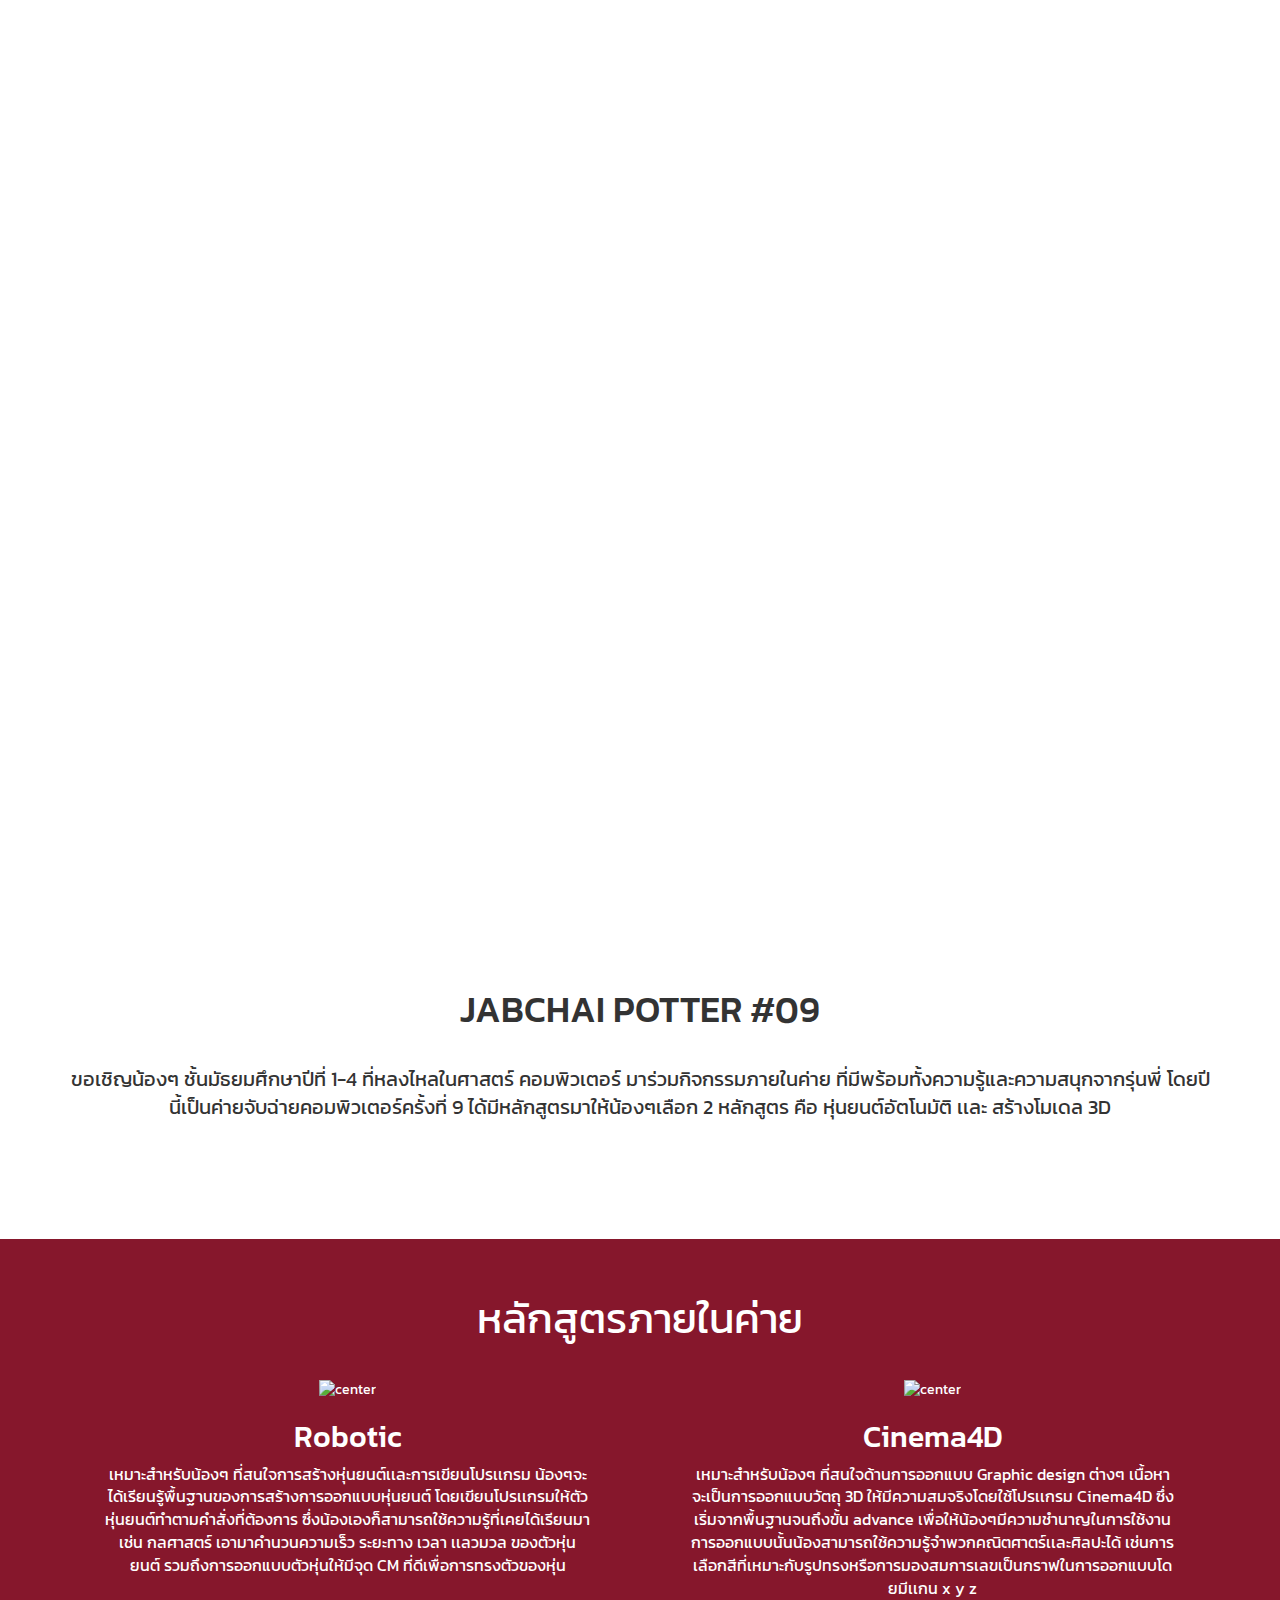
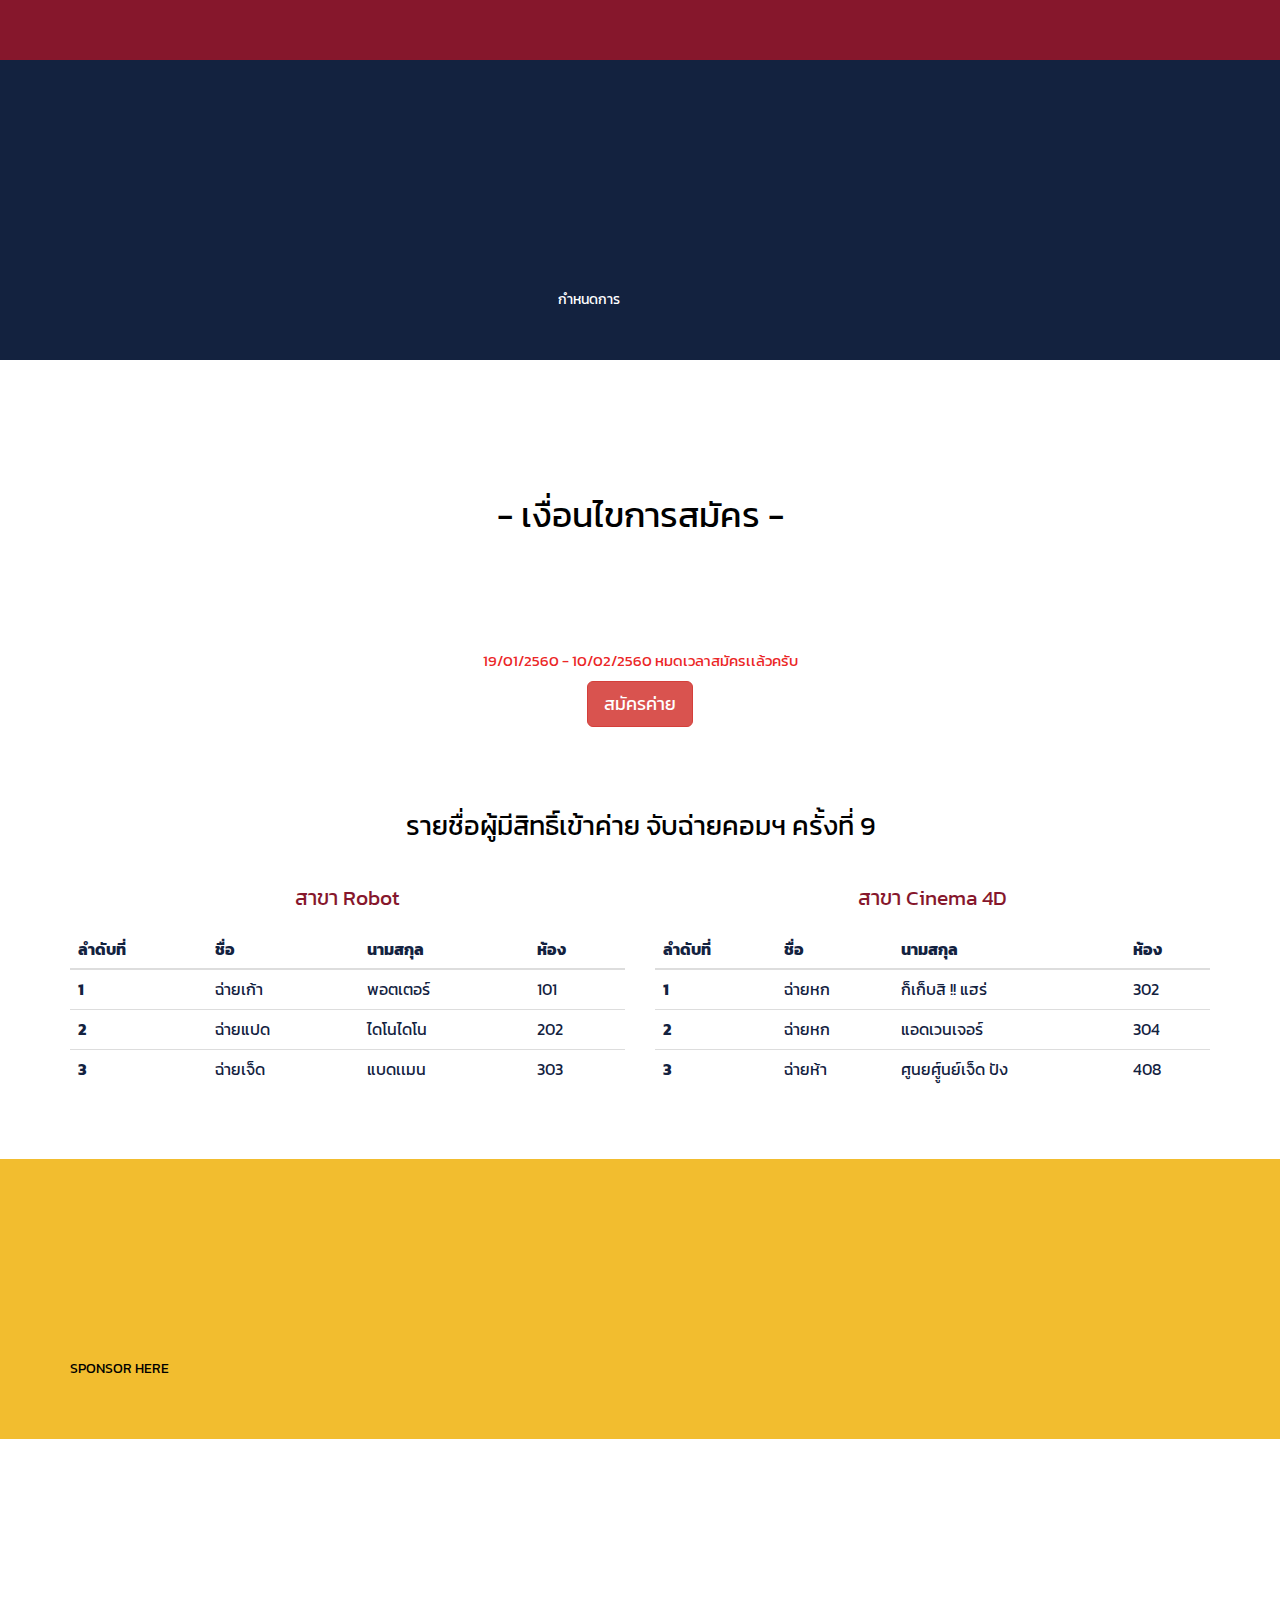
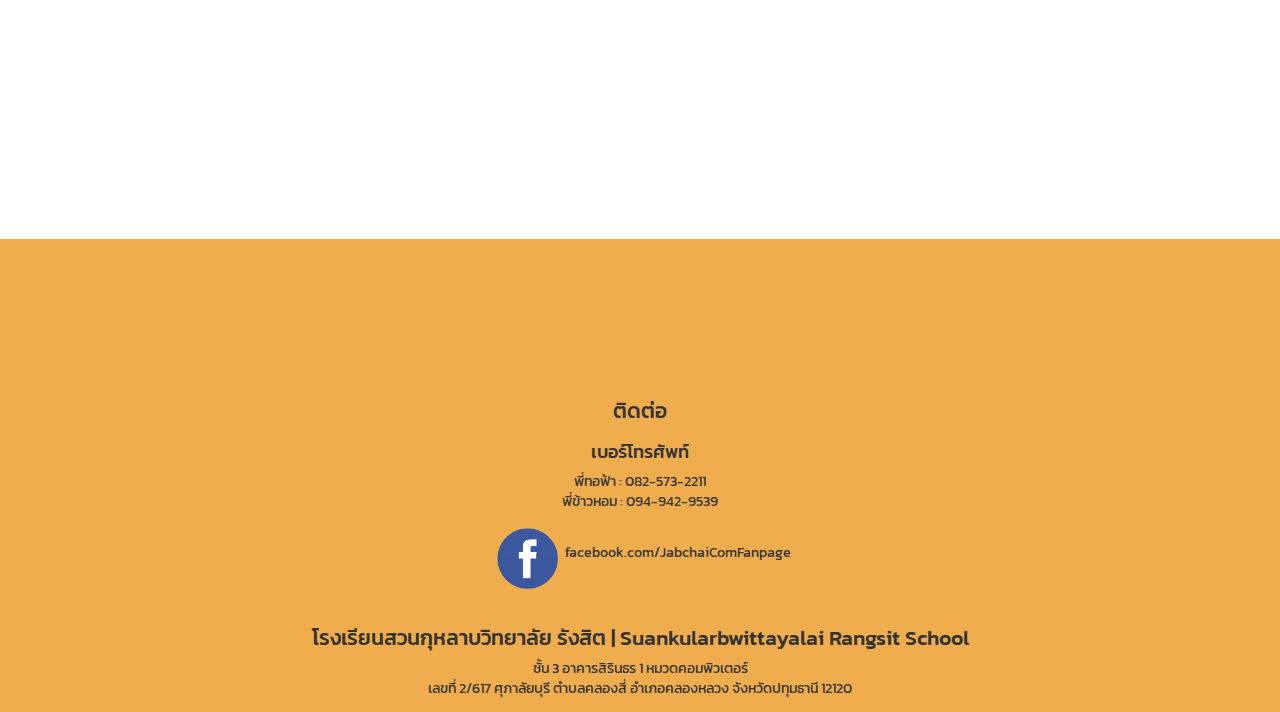
==== index.html @ 7d2e5104 "." ====
<!DOCTYPE html>
<html lang="th">

<head>
    <title>JabChai #09</title>
    <link rel="shortcut icon" href="img/favicon.ico" />

    <link href="css/bootstrap.css" rel="stylesheet">
    <link href="css/bootstrap.min.css" rel="stylesheet">
    <link href="css/jubchai-page.css" rel="stylesheet">
    <link href="css/scrolling-nav.css" rel="stylesheet">
    <link href="https://fonts.googleapis.com/css?family=Kanit" rel="stylesheet">

    <style>
        body {
            font-family: 'Kanit', sans-serif;
            font-size: 40px;
            width: 100%;
            height: 100%;
            background: url(img/bg-body.png) center;
            background-repeat: repeat;
            background-position: center;
            background-attachment: fixed;
            -webkit-background-size: cover;
            -moz-background-size: cover;
            background-size: cover;
            -o-background-size: cover;
        }
        
        li a {
            font-family: 'Kanit', sans-serif;
            font-size: 18px;
        }
    </style>
</head>

<body id="page-top">

    <!--HEADER-->

    <header id="top" class="header">
        <!-- TAR POTTER CENTER -->
        <div id="potter"></div>
    </header>



    <!-- SCROLLING NAV -->
    <nav class="navbar navbar-default navbar-fixed-top" role="navigation">
        <div class="container">
            <div class="navbar-header page-scroll">
                <button type="button" class="navbar-toggle" data-toggle="collapse" data-target=".navbar-ex1-collapse">
                    <span class="sr-only">Toggle navigation</span>
                    <span class="icon-bar"></span>
                    <span class="icon-bar"></span>
                    <span class="icon-bar"></span>
                </button>
                <a class="navbar-brand page-scroll" href="#page-top" style="font-size: 20px;color:#86172C;">ค่ายจับฉ่าย ครั้งที่ 9 </a>
                <a class="navbar-brand page-scroll" href="#potter" style="font-size: 12px;color:#13223F;">/ JABCHAI POTTER #9 </a>
            </div>

            <!-- Collect the nav links, forms, and other content for toggling -->
            <div class="collapse navbar-collapse navbar-ex1-collapse">
                <ul class="nav navbar-nav">
                    <!-- Hidden li included to remove active class from about link when scrolled up past about section -->
                    <li class="hidden">
                        <a class="page-scroll" href="#page-top"></a>
                    </li>
                    <li>
                        <a class="page-scroll" href="#content">หลักสูตร</a>
                    </li>
                    <li>
                        <a class="page-scroll" href="#plan">กำหนดการ</a>
                    </li>
                    <li>
                        <a class="page-scroll" href="#register">สมัครค่าย</a>
                    </li>
                    <li>
                        <a class="page-scroll" href="#sponsor">SPONSOR</a>
                    </li>
                    <li>
                        <a class="page-scroll" href="#map">แผนที่</a>
                    </li>
                    <li>
                        <a class="page-scroll" href="#contact">ติดต่อ</a>
                    </li>

                </ul>
            </div>
            <!-- /.navbar-collapse -->
        </div>
        <!-- /.container -->
    </nav>

    <!-- ABOUT -->

    <section id="about" class="about">
        <div class="container">
            <div class="row">

                <div class="col-lg-12 text-center">
                    <br/>

                    <h1 style="padding-bottom: 25px;">JABCHAI POTTER #09</h1>


                    <p style="font-size: 20px;">
                        ขอเชิญน้องๆ ชั้นมัธยมศึกษาปีที่ 1-4 ที่หลงไหลในศาสตร์ คอมพิวเตอร์ มาร่วมกิจกรรมภายในค่าย ที่มีพร้อมทั้งความรู้และความสนุกจากรุ่นพี่ โดยปีนี้เป็นค่ายจับฉ่ายคอมพิวเตอร์ครั้งที่ 9 ได้มีหลักสูตรมาให้น้องๆเลือก 2 หลักสูตร คือ หุ่นยนต์อัตโนมัติ เเละ สร้างโมเดล
                        3D
                        <br/><br/><br/>

                    </p>
                    <!-- TAR CONTENT CENTER -->
                    <div id="content"></div>
                </div>
            </div>

            <!-- /.row -->
        </div>
        <!-- /.container -->
    </section>





    <!-- CONTENT ROBOT AND CINEMA4D -->

    <section id="services" class="services bg-primary" style="background-color: #86172C;">


        <div class="container">
            <center>
                <p style="font-size:42px;padding-bottom: 20px;">หลักสูตรภายในค่าย</p>
            </center>

            <div class="row">

                <div class="col-xs-12 col-sm-12 col-md-6">
                    <center>
                        <img src="img/robotic-icon.png" width="65%" alt="center" />
                        <br/>
                        <h2 text-align=" center ">Robotic</h2>
                        <p style="font-size: 16px;padding-right: 35px;padding-left: 35px">
                            เหมาะสำหรับน้องๆ ที่สนใจการสร้างหุ่นยนต์เเละการเขียนโปรเเกรม น้องๆจะได้เรียนรู้พื้นฐานของการสร้างการออกแบบหุ่นยนต์ โดยเขียนโปรเเกรมให้ตัวหุ่นยนต์ทำตามคำสั่งที่ต้องการ ซึ่งน้องเองก็สามารถใช้ความรู้ที่เคยได้เรียนมา เช่น กลศาสตร์ เอามาคำนวนความเร็ว ระยะทาง
                            เวลา เเลวมวล ของตัวหุ่นยนต์ รวมถึงการออกแบบตัวหุ่นให้มีจุด CM ที่ดีเพื่อการทรงตัวของหุ่น</p>
                    </center>

                </div>

                <div class="col-xs-12 col-sm-12 col-md-6 ">
                    <center>
                        <img src="img/4D-icon.png " width="65% " alt="center" />
                        <br/>
                        <h2 text-align="center ">Cinema4D</h2>
                        <p style="font-size: 16px;padding-right:35px;padding-left: 35px;">
                            เหมาะสำหรับน้องๆ ที่สนใจด้านการออกแบบ Graphic design ต่างๆ เนื้อหาจะเป็นการออกแบบวัตถุ 3D ให้มีความสมจริงโดยใช้โปรเเกรม Cinema4D ซึ่งเริ่มจากพื้นฐานจนถึงขั้น advance เพื่อให้น้องๆมีความชำนาญในการใช้งาน การออกแบบนั้นน้องสามารถใช้ความรู้จำพวกคณิตศาตร์เเละศิลปะได้
                            เช่นการเลือกสีที่เหมาะกับรูปทรงหรือการมองสมการเลขเป็นกราฟในการออกแบบโดยมีเเกน x y z
                        </p>

                    </center>
                </div>

            </div>

        </div>
        <!-- TAR PLAN CENTER -->
        <div id="plan"></div>
    </section>



    <!-- PLAN -->

    <section id="services" class=" services bg-primary " style="background-color: #13223F; ">
        <div style="padding-bottom: 180px; "></div>
        <div class=container>
            <div class=row>
                <div class=col-md-2>
                </div>
                <div class="col-md-2 col-md-offset-3 ">
                    กำหนดการ
                </div>

            </div>
        </div>
        <!-- TAR REGISTER CENTER -->
        <div id="register"></div>
    </section>



    <!-- REGISTER  AND   -->

    <section id="services" class="services bg-primary " style="background-color: transparent; ">
        <div style="padding-bottom: 80px; "></div>
        <div class=container>
            <div class="row">
                <div class="col-xs ">
                    <!--REGISTER-->
                    <center>

                        <p style="font-size:35px;color:#000;padding-bottom:100px;">- เงื่อนไขการสมัคร -</p>
                        <p style="font-size:15px;color:#EB2626;padding-top:0px;">19/01/2560 - 10/02/2560 หมดเวลาสมัครเเล้วครับ</p>

                        <a class="btn btn-danger btn-lg ">สมัครค่าย</a>
                    </center>

                </div>
            </div>
            <div style="padding-bottom: 80px; "></div>

            <p style="color:#000;font-size:27px;padding-bottom: 27px;text-align: center;">รายชื่อผู้มีสิทธิ์เข้าค่าย จับฉ่ายคอมฯ ครั้งที่ 9</p>
            <div class="row">
                <!--ROBOTIC-->
                <div class="col-xs-12 col-sm-12 col-md-6">
                    <p style="color:#86172C;font-size:21px;text-align: center;padding-bottom: 7px; ">สาขา Robot</p>
                    <table class="table table-hover " style="color:#13223F;font-size:16px; ">
                        <thead>
                            <tr>
                                <th>ลำดับที่</th>
                                <th>ชื่อ</th>
                                <th>นามสกุล</th>
                                <th>ห้อง</th>
                            </tr>
                        </thead>

                        <tbody>
                            <tr>
                                <th scope="row ">1</th>
                                <td>ฉ่ายเก้า</td>
                                <td>พอตเตอร์</td>
                                <td>101</td>
                            </tr>

                            <tr>
                                <th scope="row ">2</th>
                                <td>ฉ่ายแปด</td>
                                <td>ไดโนไดโน</td>
                                <td>202</td>
                            </tr>

                            <tr>
                                <th scope="row ">3</th>
                                <td>ฉ่ายเจ็ด</td>
                                <td>แบดเเมน</td>
                                <td>303</td>
                            </tr>
                        </tbody>
                    </table>

                </div>
                <!-- ./col md ROBO-->

                <!--CINEMA4D-->
                <div class="col-xs-12 col-sm-12 col-md-6">
                    <p style="color:#86172C;font-size:21px;text-align: center;padding-bottom: 7px; ">สาขา Cinema 4D</p>
                    <table class="table table-hover " style="color:#13223F;font-size:16px; ">
                        <thead>
                            <tr>
                                <th>ลำดับที่</th>
                                <th>ชื่อ</th>
                                <th>นามสกุล</th>
                                <th>ห้อง</th>
                            </tr>
                        </thead>

                        <tbody>
                            <tr>
                                <th scope="row ">1</th>
                                <td>ฉ่ายหก</td>
                                <td>ก็เก็บสิ !! แฮร่</td>
                                <td>302</td>
                            </tr>

                            <tr>
                                <th scope="row ">2</th>
                                <td>ฉ่ายหก</td>
                                <td>แอดเวนเจอร์</td>
                                <td>304</td>
                            </tr>

                            <tr>
                                <th scope="row ">3</th>
                                <td>ฉ่ายห้า</td>
                                <td>ศูนยศู์ูนย์เจ็ด ปัง</td>
                                <td>408</td>
                            </tr>
                        </tbody>
                    </table>

                </div>
                <!-- ./col md CINEMA4D -->


            </div>
            <!-- ./row -->



        </div>
        <!-- ./container -->

        <!-- TAR SPONSOR CENTER -->
        <div id="sponsor"></div>
    </section>




    <!-- PIC -->
    <!-- SPONSOR -->

    <section id="services " class="services bg-primary " style="background-color: #F2BD2F; ">
        <div style="padding-bottom: 150px; "></div>
        <div class="container">

            <div class="col-xs">

                <p style="color:#000;">SPONSOR HERE</p>
            </div>
        </div>









        <!-- TAR MAP CENTER -->
        <div id="map"></div>
    </section>

    <!-- MAP -->

    <section class="map ">
        <iframe width="100% " height="100% " frameborder="0 " scrolling="no " marginheight="0 " marginwidth="0 " src="https://www.google.com/maps/embed?pb=!1m18!1m12!1m3!1d3870.9147718563177!2d100.6741161144371!3d14.023066090172314!2m3!1f0!2f0!3f0!3m2!1i1024!2i768!4f13.1!3m3!1m2!1s0x311d7f128751444d%3A0x4251623c40319b3e!2z4LmC4Lij4LiH4LmA4Lij4Li14Lii4LiZ4Liq4Lin4LiZ4LiB4Li44Lir4Lil4Liy4Lia4Lin4Li04LiX4Lii4Liy4Lil4Lix4LiiICjguKPguLHguIfguKrguLTguJUp!5e0!3m2!1sth!2sus!4v1487138976315 "></iframe>

        <br />
        <small>
            <a href="https://maps.google.com/maps?f=q&amp;source=embed&amp;hl=en&amp;geocode=&amp;q=Twitter,+Inc.,+Market+Street,+San+Francisco,+CA&amp;aq=0&amp;oq=twitter&amp;sll=28.659344,-81.187888&amp;sspn=0.128789,0.264187&amp;ie=UTF8&amp;hq=Twitter,+Inc.,+Market+Street,+San+Francisco,+CA&amp;t=m&amp;z=15&amp;iwloc=A "></a>
        </small>
    </section>

    <!-- contact -->
    <div id="contact"></div>
    <section id="services " style="background-color: #f0ad4e; ">
        <div class="container">
            <div class="row">
                <div class="col-xs">
                    <div style="padding-bottom:140px; "></div>
                    <style>
                        div,
                        p {
                            font-size: 14px;
                        }
                    </style>
                    <center>
                        <h3 style="font-size:21px;">ติดต่อ </h3>
                        <h1 style="font-size:18px;">เบอร์โทรศัพท์</h1>
                        พี่ทอฟ้า : 082-573-2211 <br/>พี่ข้าวหอม : 094-942-9539
                        <br/>

                        <div style="padding-top: 9px; "></div>
                        <table border="0">
                            <tr>
                                <td>
                                    <a href="https://www.facebook.com/JabchaiComFanpage">
                                        <img border=" 0 " src="img/ico-facebook.png " width="75" height="75 ">
                                    </a>
                                </td>
                                <td>
                                    <p style="font-size:14px;">facebook.com/JabchaiComFanpage</p>
                                </td>
                            </tr>
                        </table>


                        <div style="padding-bottom:10px; "></div>
                        <h1 style="font-size:21px; "> โรงเรียนสวนกุหลาบวิทยาลัย รังสิต | Suankularbwittayalai Rangsit School
                        </h1>
                        ชั้น 3 อาคารสิรินธร 1 หมวดคอมพิวเตอร์<br/> เลขที่ 2/617 ศุภาลัยบุรี ตำบลคลองสี่ อำเภอคลองหลวง จังหวัดปทุมธานี 12120


                    </center>
                    <div style="padding-bottom:13px; "></div>
                </div>
            </div>
        </div>
    </section>





    <!-- jQuery -->
    <script src="js/jquery.js "></script>

    <!-- Bootstrap Core JavaScript -->
    <script src="js/bootstrap.min.js "></script>

    <!-- Scrolling Nav JavaScript -->
    <script src="js/jquery.easing.min.js "></script>
    <script src="js/scrolling-nav.js "></script>
</body>

</html>
---- css/jubchai-page.css ----
/*!
 * Start Bootstrap - Stylish Portfolio (http://startbootstrap.com/)
 * Copyright 2013-2016 Start Bootstrap
 * Licensed under MIT (https://github.com/BlackrockDigital/startbootstrap/blob/gh-pages/LICENSE)
 */


/* Global Styles */

html,
body {
    width: 100%;
    height: 100%;
}

body {
    font-family: 'Kanit', "Source Sans Pro", "Helvetica Neue", sans-serif, Helvetica, Arial, sans-serif;
    font-size: 40px;
    width: 100%;
    height: 100%;
    background: url(img/bg-body.png) center;
    background-repeat: repeat;
    background-position: center;
    background-attachment: fixed;
    -webkit-background-size: cover;
    -moz-background-size: cover;
    background-size: cover;
    -o-background-size: cover;
}

.text-vertical-center {
    display: table-cell;
    text-align: center;
    vertical-align: middle;
}

.text-vertical-center h1 {
    margin: 0;
    padding: 0;
    font-size: 4.5em;
    font-weight: 700;
}


/* Custom Button Styles */

.btn-dark {
    border-radius: 0;
    color: #fff;
    background-color: rgba(0, 0, 0, 0.4);
}

.btn-dark:hover,
.btn-dark:focus,
.btn-dark:active {
    color: #fff;
    background-color: rgba(0, 0, 0, 0.7);
}

.btn-light {
    border-radius: 0;
    color: #333;
    background-color: rgb(255, 255, 255);
}

.btn-light:hover,
.btn-light:focus,
.btn-light:active {
    color: #333;
    background-color: rgba(255, 255, 255, 0.8);
}


/* Custom Horizontal Rule */

hr.small {
    max-width: 100px;
}


/* Side Menu */

#sidebar-wrapper {
    z-index: 1000;
    position: fixed;
    right: 0;
    width: 250px;
    height: 100%;
    transform: translateX(250px);
    overflow-y: auto;
    background: #222;
    -webkit-transition: all 0.4s ease 0s;
    -moz-transition: all 0.4s ease 0s;
    -ms-transition: all 0.4s ease 0s;
    -o-transition: all 0.4s ease 0s;
    transition: all 0.4s ease 0s;
}

.sidebar-nav {
    position: absolute;
    top: 0;
    width: 250px;
    margin: 0;
    padding: 0;
    list-style: none;
}

.sidebar-nav li {
    text-indent: 20px;
    line-height: 40px;
}

.sidebar-nav li a {
    display: block;
    text-decoration: none;
    color: #999;
}

.sidebar-nav li a:hover {
    text-decoration: none;
    color: #fff;
    background: rgba(255, 255, 255, 0.2);
}

.sidebar-nav li a:active,
.sidebar-nav li a:focus {
    text-decoration: none;
}

.sidebar-nav>.sidebar-brand {
    height: 55px;
    font-size: 18px;
    line-height: 55px;
}

.sidebar-nav>.sidebar-brand a {
    color: #999;
}

.sidebar-nav>.sidebar-brand a:hover {
    color: #fff;
    background: none;
}

#menu-toggle {
    z-index: 1;
    position: fixed;
    top: 0;
    right: 0;
}

#sidebar-wrapper.active {
    right: 250px;
    width: 250px;
    -webkit-transition: all 0.4s ease 0s;
    -moz-transition: all 0.4s ease 0s;
    -ms-transition: all 0.4s ease 0s;
    -o-transition: all 0.4s ease 0s;
    transition: all 0.4s ease 0s;
}

.toggle {
    margin: 5px 5px 0 0;
}


/* Header */

.header {
    display: table;
    position: relative;
    width: 100%;
    height: 100%;
    background: url(../img/bg.jpg) no-repeat center center scroll;
    -webkit-background-size: cover;
    -moz-background-size: cover;
    background-size: cover;
    -o-background-size: cover;
}


/* About */

.about {
    padding: 50px 0;
}


/* Services */

.services {
    padding: 50px 0;
}

.service-item {
    margin-bottom: 30px;
}


/* Callout */

.callout {
    display: table;
    width: 100%;
    height: 400px;
    color: #fff;
    background: url(../img/callout.jpg) no-repeat center center scroll;
    -webkit-background-size: cover;
    -moz-background-size: cover;
    background-size: cover;
    -o-background-size: cover;
}


/* Portfolio */

.portfolio {
    padding: 50px 0;
}

.portfolio-item {
    margin-bottom: 30px;
}

.img-portfolio {
    margin: 0 auto;
}

.img-portfolio:hover {
    opacity: 0.8;
}


/* Call to Action */

.call-to-action {
    padding: 50px 0;
}

.call-to-action .btn {
    margin: 10px;
}


/* Map */

.map {
    height: 400px;
}

@media(max-width:768px) {
    .map {
        height: 75%;
    }
}

.map iframe {
    pointer-events: none;
}


/* Footer */

footer {
    padding: 100px 0;
}

#to-top {
    display: none;
    position: fixed;
    bottom: 5px;
    right: 5px;
}


/*  lineColor  */

.lineColorBlue {
    padding: 5px 0;
    background: #000;
}
---- css/scrolling-nav.css ----
/*!
 * Start Bootstrap - Scrolling Nav (http://startbootstrap.com/)
 * Copyright 2013-2016 Start Bootstrap
 * Licensed under MIT (https://github.com/BlackrockDigital/startbootstrap/blob/gh-pages/LICENSE)
 */

@media(min-width:767px) {
    .navbar {
        padding: 10px 0;
        -webkit-transition: background .6s ease-in-out, padding .6s ease-in-out;
        -moz-transition: background .6s ease-in-out, padding .6s ease-in-out;
        transition: background .6s ease-in-out, padding .6s ease-in-out;
    }
    .top-nav-collapse {
        padding: 0;
    }
}


/* Demo Sections - You can use these as guides or delete them - the scroller will work with any sort of height, fixed, undefined, or percentage based.
The padding is very important to make sure the scrollspy picks up the right area when scrolled to. Adjust the margin and padding of sections and children 
of those sections to manage the look and feel of the site. */

.intro-section {
    height: 100%;
    padding-top: 150px;
    text-align: center;
    background: #fff;
}

.about-section {
    height: 100%;
    padding-top: 150px;
    text-align: center;
    background: #eee;
}

.services-section {
    height: 100%;
    padding-top: 150px;
    text-align: center;
    background: #fff;
}

.contact-section {
    height: 100%;
    padding-top: 150px;
    text-align: center;
    background: #eee;
}
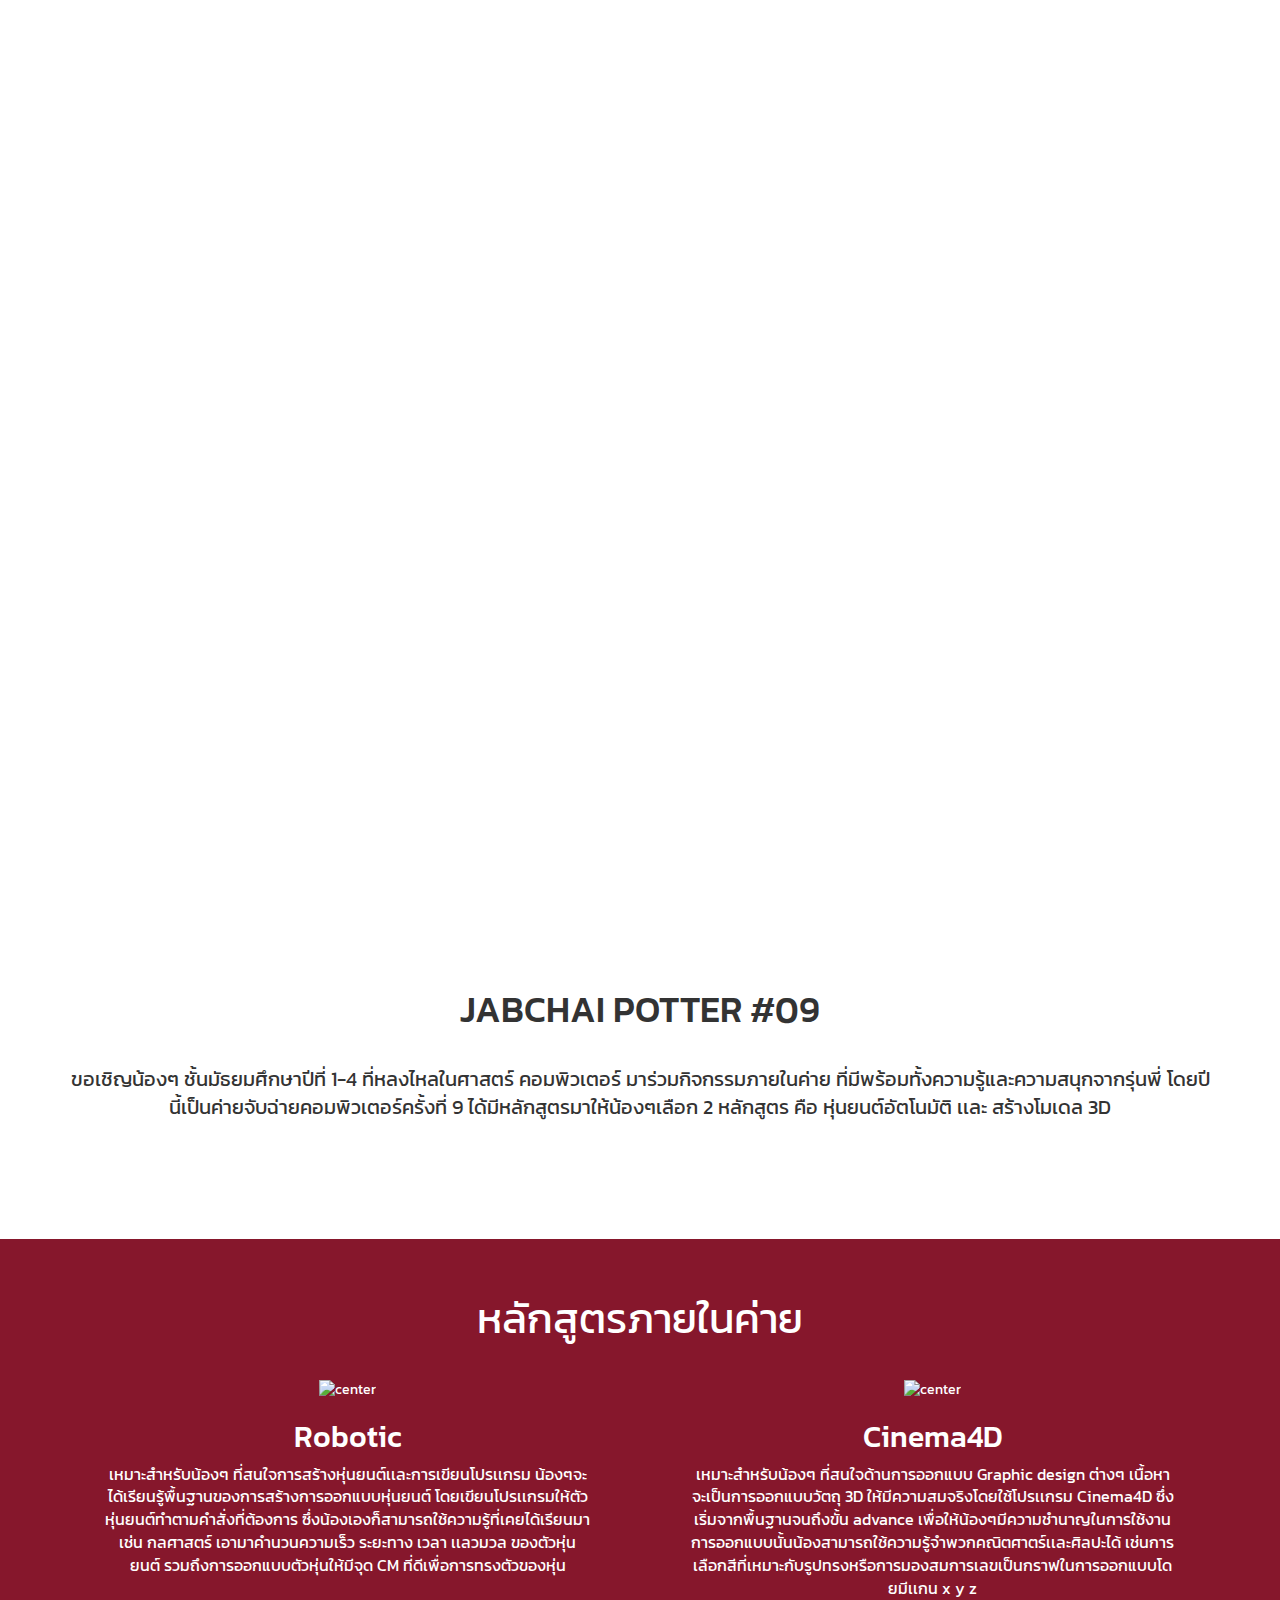
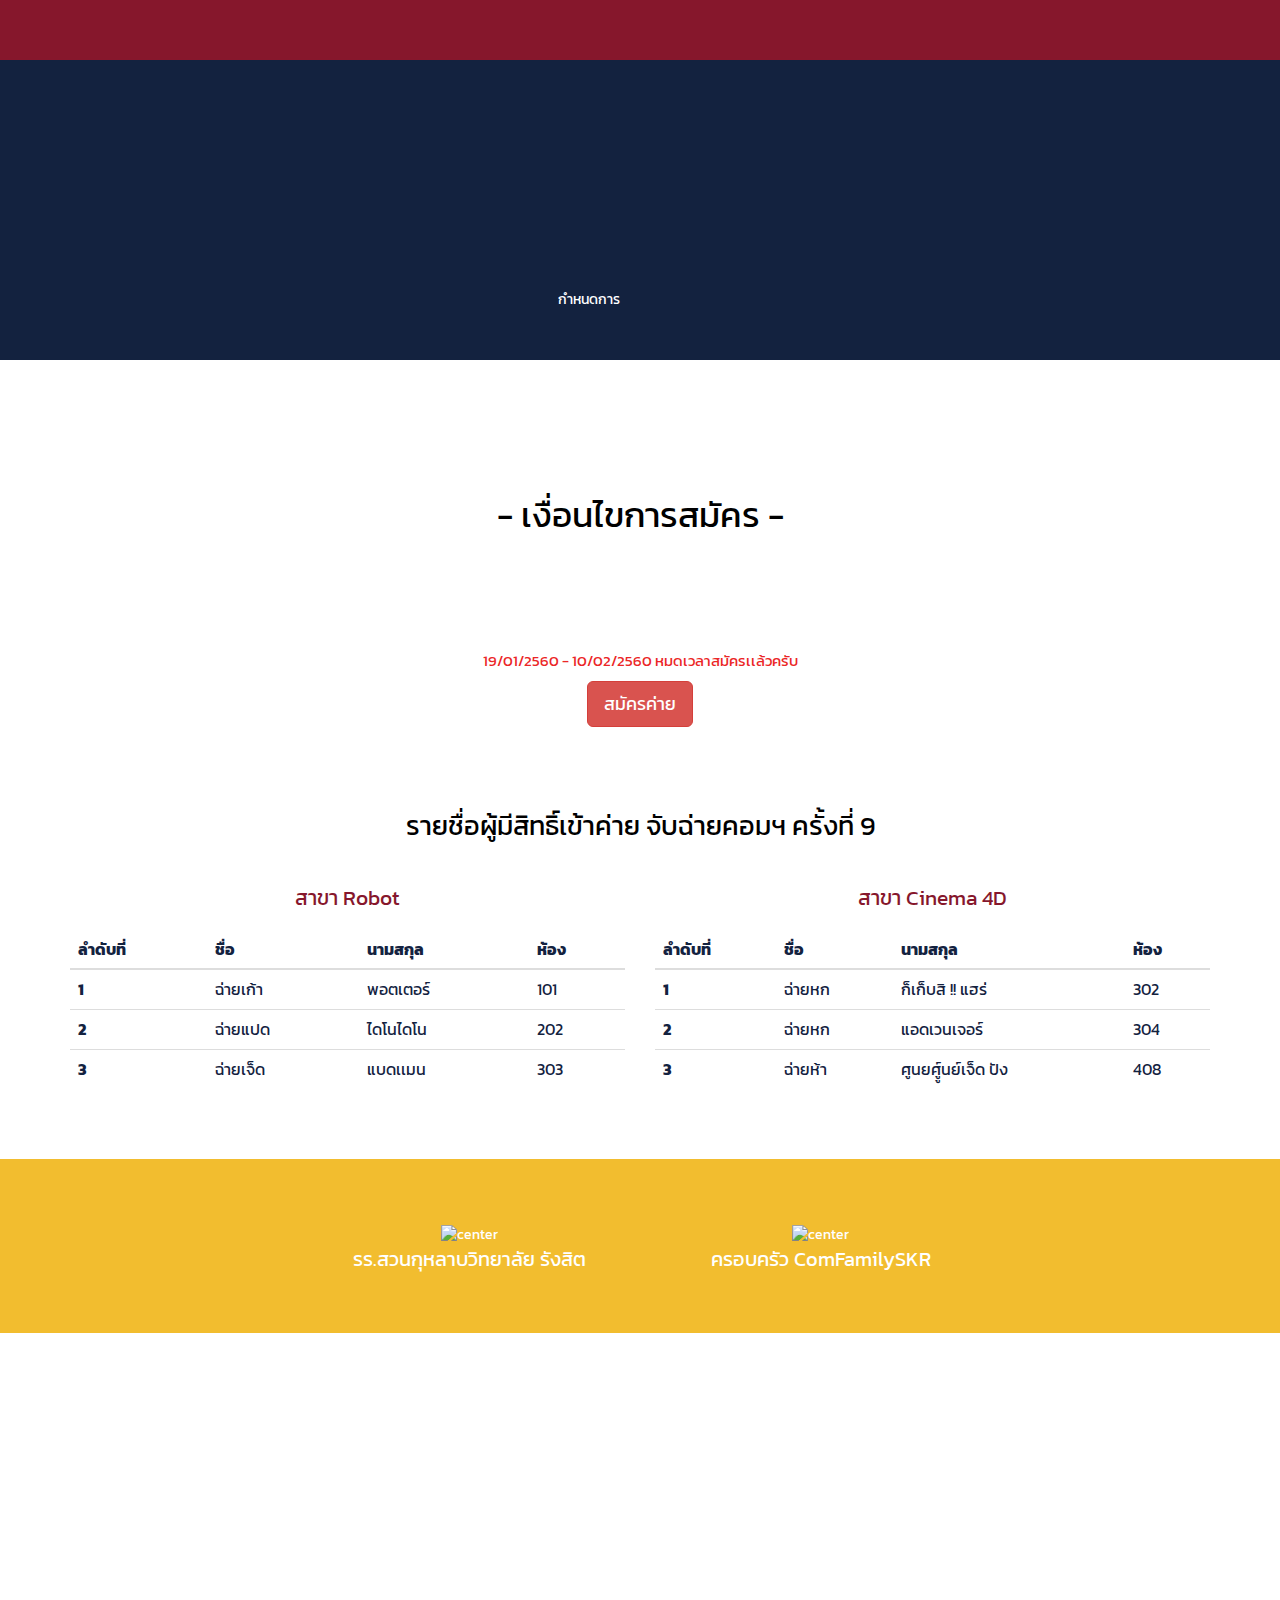
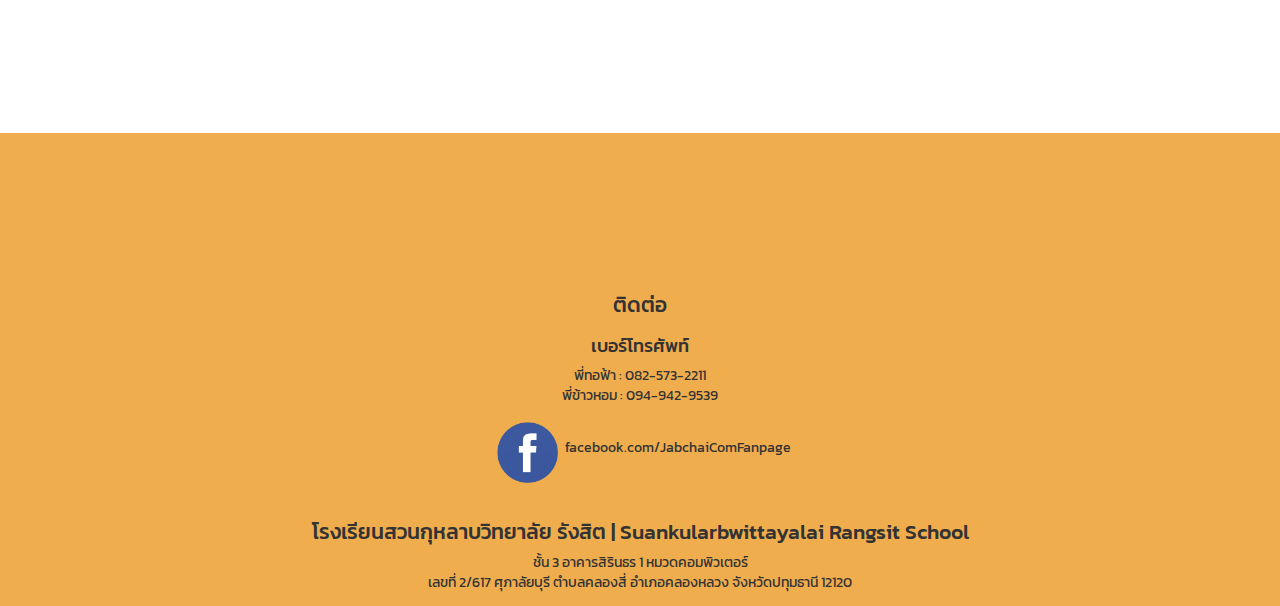
==== commit bf02a5b1: "meta123" ====
--- a/index.html
+++ b/index.html
@@ -3,8 +3,10 @@
 
 <head>
     <title>JabChai #09</title>
+    <meta property="og:image" content="img/meta1.jpg" />
+    <meta property="og:image" content="img/meta2.jpg" />
+    <meta property="og:image" content="img/meta3.jpg" />
     <link rel="shortcut icon" href="img/favicon.ico" />
-
     <link href="css/bootstrap.css" rel="stylesheet">
     <link href="css/bootstrap.min.css" rel="stylesheet">
     <link href="css/jubchai-page.css" rel="stylesheet">
@@ -76,7 +78,7 @@
                         <a class="page-scroll" href="#register">สมัครค่าย</a>
                     </li>
                     <li>
-                        <a class="page-scroll" href="#sponsor">SPONSOR</a>
+                        <a class="page-scroll" href="#sponsor">ผู้สนับสนุน</a>
                     </li>
                     <li>
                         <a class="page-scroll" href="#map">แผนที่</a>
@@ -312,13 +314,54 @@
     <!-- SPONSOR -->
 
     <section id="services " class="services bg-primary " style="background-color: #F2BD2F; ">
-        <div style="padding-bottom: 150px; "></div>
+
+
+        <div style="padding-bottom: 15px; "></div>
         <div class="container">
 
-            <div class="col-xs">
-
-                <p style="color:#000;">SPONSOR HERE</p>
-            </div>
+            <div class="row">
+
+                <table width="100%" border="0">
+                    <tr>
+                        <td width="20%"></td>
+                        <td>
+                            <center>
+                                <img src="img/skr.png" width="155" alt="center" />
+                                <p style="font-size: 20px;">รร.สวนกุหลาบวิทยาลัย รังสิต</p>
+                            </center>
+
+                        </td>
+                        <td>
+                            <center>
+                                <img src="img/comfam.png" width="155" alt="center" />
+                                <p style="font-size: 20px;">ครอบครัว ComFamilySKR</p>
+                            </center>
+
+                        </td>
+                        <td width="20%"></td>
+                    </tr>
+                </table>
+
+
+                <!-----------
+
+                <div class="col-xs-6 col-md-3">       
+                </div>
+                <div class="col-xs-6 col-md-3">
+                    <img src="img/comfam.png" width="155" />
+                    <p>ครอบครัว ComFamilySKR</p>
+                </div>
+                <div class="col-xs-6 col-md-3">
+                    <img src="img/skr.png" width="155" />
+                    <p>รร.สวนกุหลาบวิทยาลัย รังสิต</p>
+                </div>
+                <div class="col-xs-6 col-md-3">
+                </div>
+              ---------------->
+            </div>
+
+
+
         </div>
 
 
@@ -339,9 +382,7 @@
         <iframe width="100% " height="100% " frameborder="0 " scrolling="no " marginheight="0 " marginwidth="0 " src="https://www.google.com/maps/embed?pb=!1m18!1m12!1m3!1d3870.9147718563177!2d100.6741161144371!3d14.023066090172314!2m3!1f0!2f0!3f0!3m2!1i1024!2i768!4f13.1!3m3!1m2!1s0x311d7f128751444d%3A0x4251623c40319b3e!2z4LmC4Lij4LiH4LmA4Lij4Li14Lii4LiZ4Liq4Lin4LiZ4LiB4Li44Lir4Lil4Liy4Lia4Lin4Li04LiX4Lii4Liy4Lil4Lix4LiiICjguKPguLHguIfguKrguLTguJUp!5e0!3m2!1sth!2sus!4v1487138976315 "></iframe>
 
         <br />
-        <small>
-            <a href="https://maps.google.com/maps?f=q&amp;source=embed&amp;hl=en&amp;geocode=&amp;q=Twitter,+Inc.,+Market+Street,+San+Francisco,+CA&amp;aq=0&amp;oq=twitter&amp;sll=28.659344,-81.187888&amp;sspn=0.128789,0.264187&amp;ie=UTF8&amp;hq=Twitter,+Inc.,+Market+Street,+San+Francisco,+CA&amp;t=m&amp;z=15&amp;iwloc=A "></a>
-        </small>
+
     </section>
 
     <!-- contact -->
@@ -404,6 +445,29 @@
     <!-- Scrolling Nav JavaScript -->
     <script src="js/jquery.easing.min.js "></script>
     <script src="js/scrolling-nav.js "></script>
+
+    <script>
+        // Disable Google Maps scrolling
+        // See http://stackoverflow.com/a/25904582/1607849
+        // Disable scroll zooming and bind back the click event
+        var onMapMouseleaveHandler = function(event) {
+            var that = $(this);
+            that.on('click', onMapClickHandler);
+            that.off('mouseleave', onMapMouseleaveHandler);
+            that.find('iframe').css("pointer-events", "none");
+        }
+        var onMapClickHandler = function(event) {
+                var that = $(this);
+                // Disable the click handler until the user leaves the map area
+                that.off('click', onMapClickHandler);
+                // Enable scrolling zoom
+                that.find('iframe').css("pointer-events", "auto");
+                // Handle the mouse leave event
+                that.on('mouseleave', onMapMouseleaveHandler);
+            }
+            // Enable map zooming with mouse scroll when the user clicks the map
+        $('.map').on('click', onMapClickHandler);
+    </script>
 </body>
 
 </html>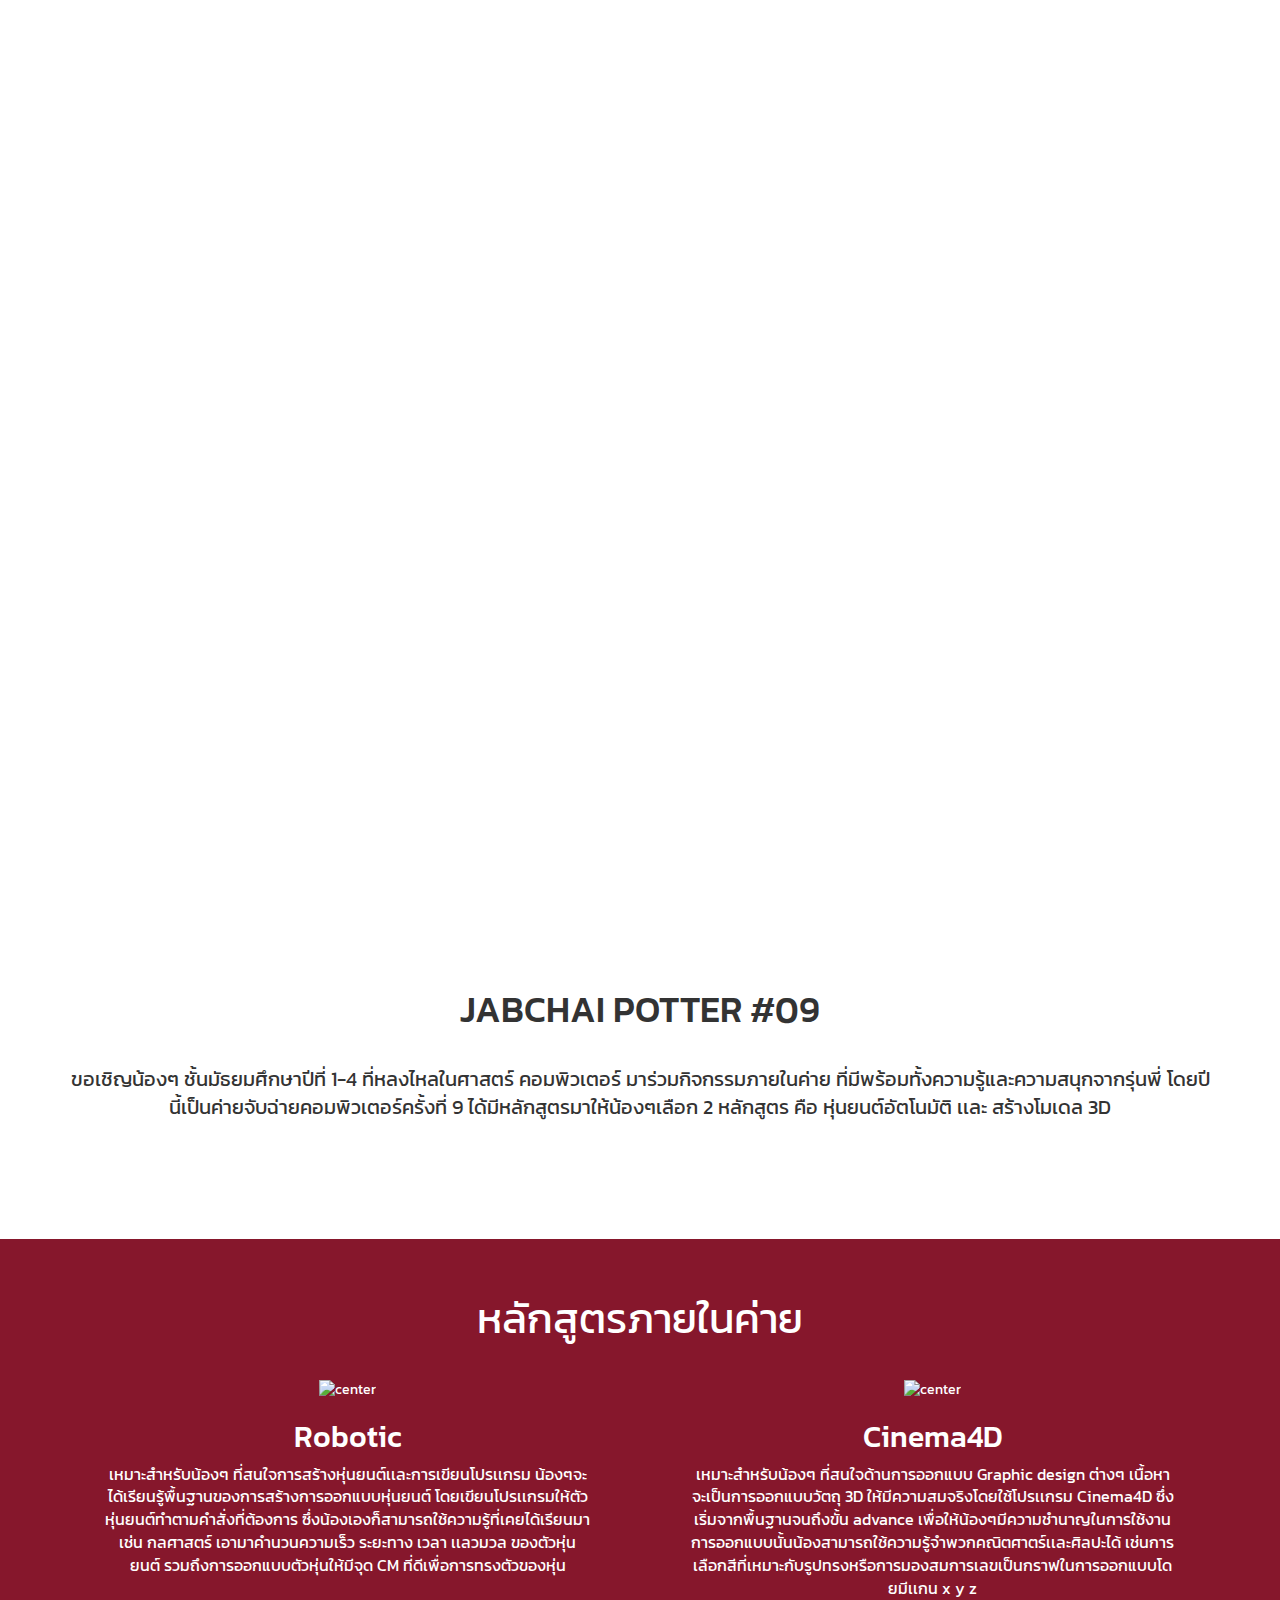
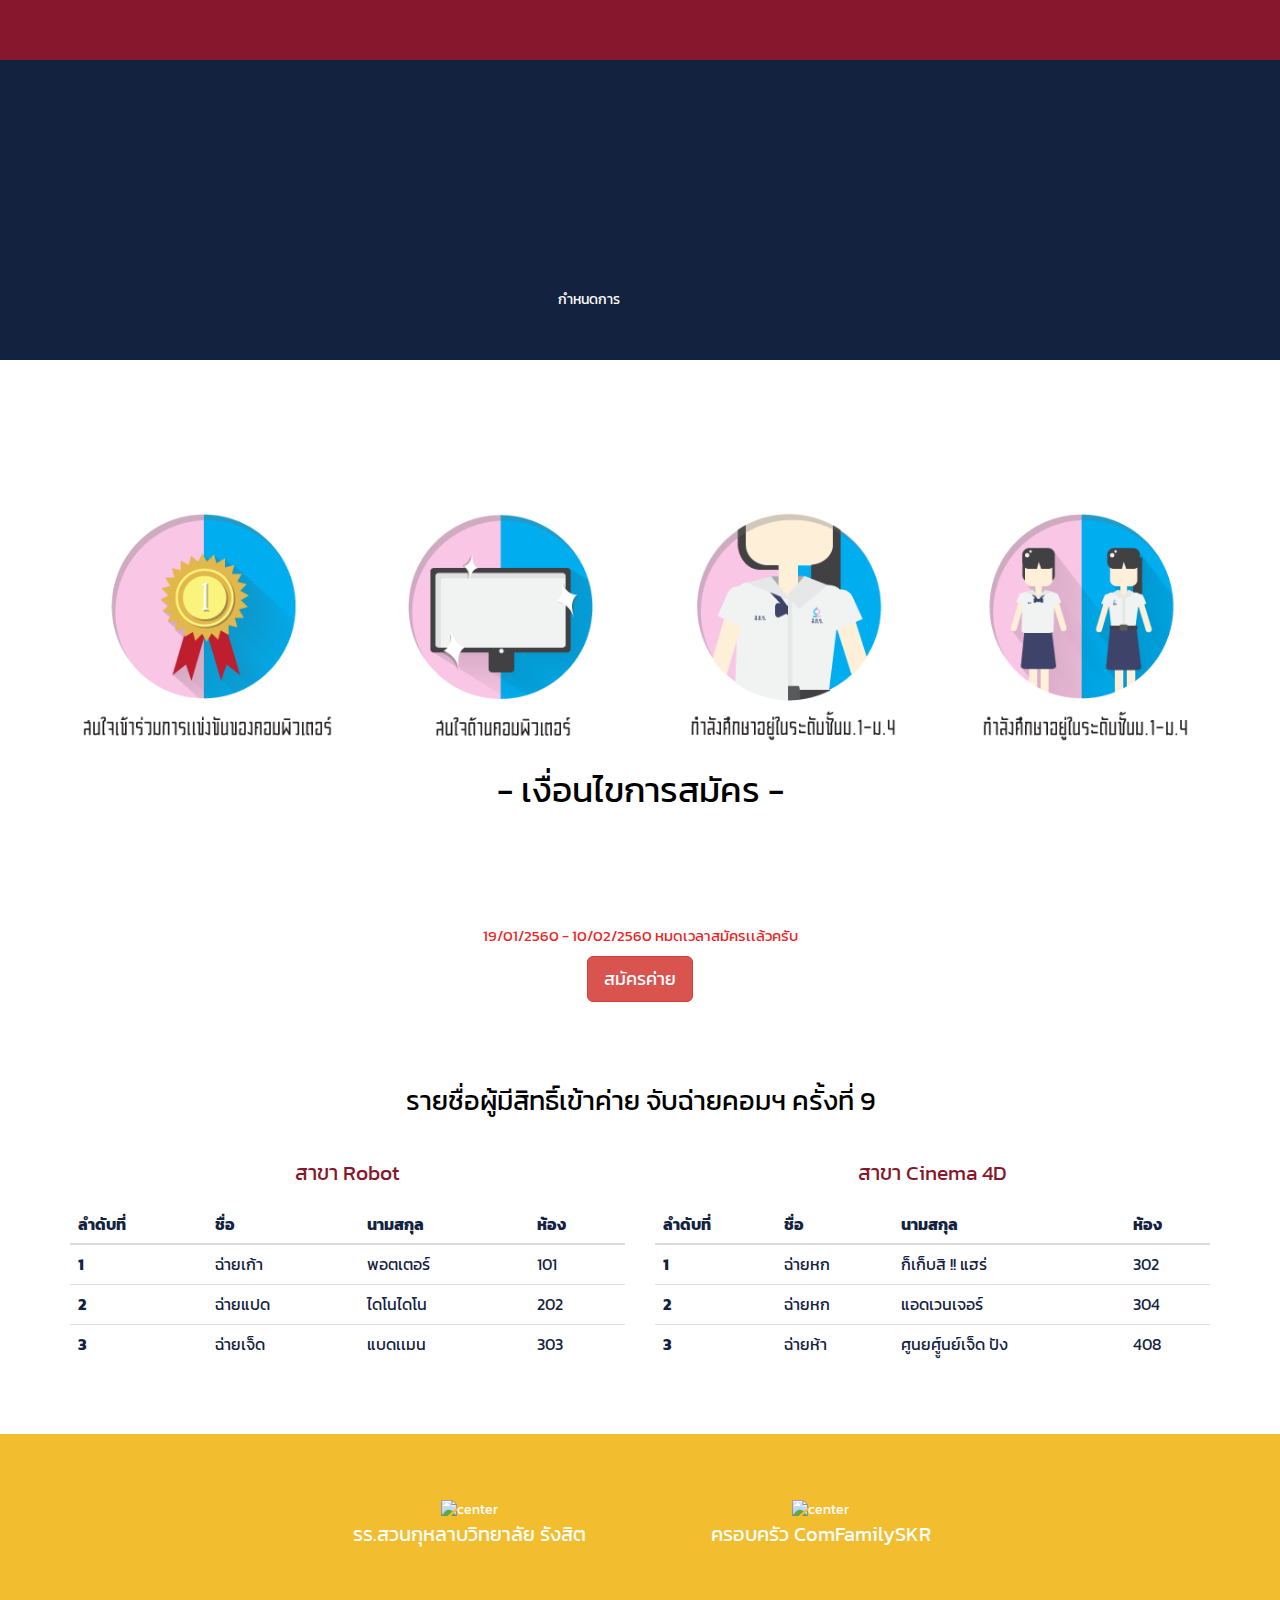
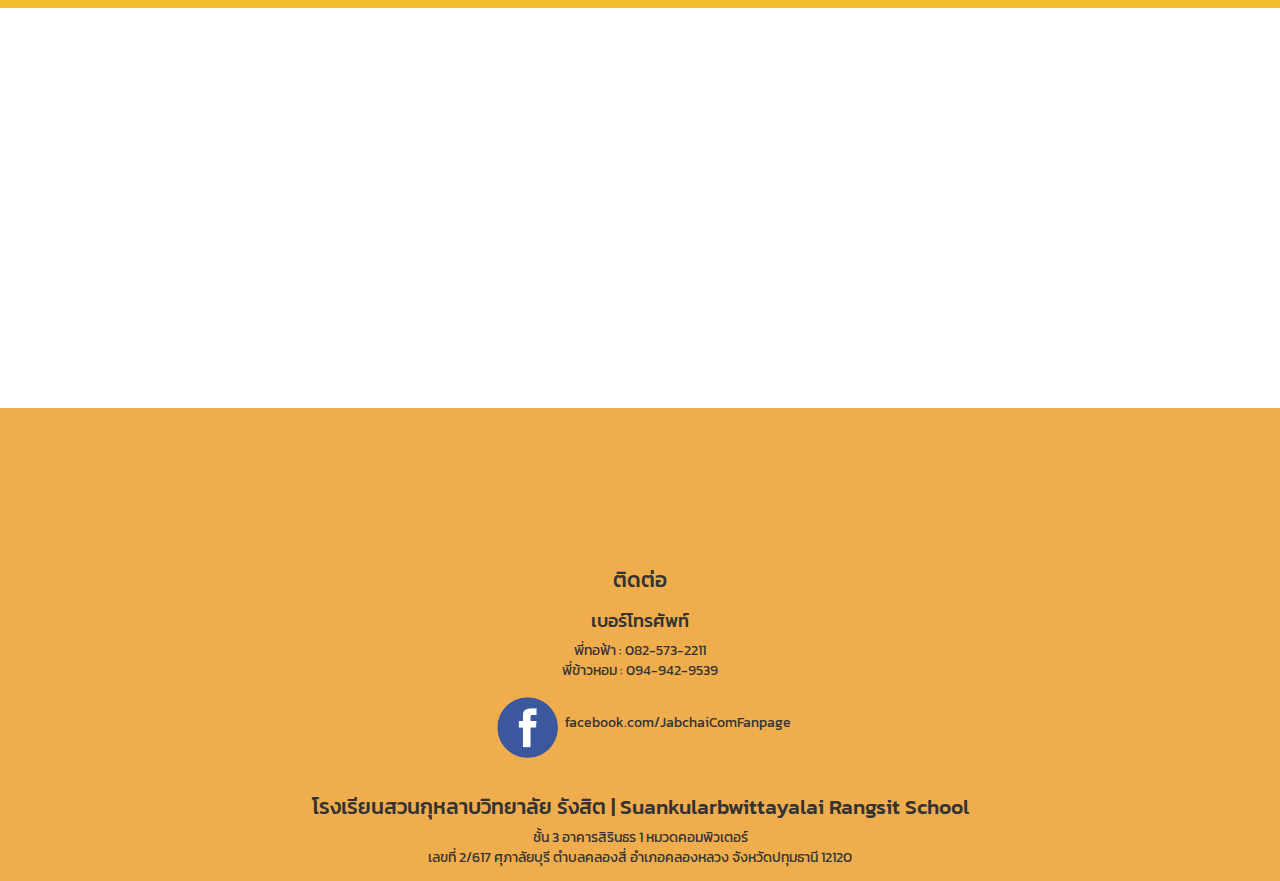
==== commit 7c9b1afe: "add condition1-4" ====
--- a/index.html
+++ b/index.html
@@ -2,10 +2,13 @@
 <html lang="th">
 
 <head>
+    <meta property="og:image" content="img/meta0.png" />
+    <meta property="og:image" content="https://aslupin.github.io/jabchai09/img/meta0.png" />
+    <meta property="og:image" content="https://aslupin.github.io/jabchai09/img/meta1.jpg" />
+    <meta property="og:image" content="https://aslupin.github.io/jabchai09/img/meta2.jpg" />
     <title>JabChai #09</title>
-    <meta property="og:image" content="img/meta1.jpg" />
-    <meta property="og:image" content="img/meta2.jpg" />
-    <meta property="og:image" content="img/meta3.jpg" />
+
+
     <link rel="shortcut icon" href="img/favicon.ico" />
     <link href="css/bootstrap.css" rel="stylesheet">
     <link href="css/bootstrap.min.css" rel="stylesheet">
@@ -197,6 +200,22 @@
     <section id="services" class="services bg-primary " style="background-color: transparent; ">
         <div style="padding-bottom: 80px; "></div>
         <div class=container>
+            <!-- Condition -->
+            <div class="row">
+                <div class="col-xs-6 col-md-3">
+                    <img src="img/condition1.png" width="275" />
+                </div>
+                <div class="col-xs-6 col-md-3">
+                    <img src="img/condition2.png" width="275" />
+                </div>
+                <div class="col-xs-6 col-md-3">
+                    <img src="img/condition3.png" width="275" />
+                </div>
+                <div class="col-xs-6 col-md-3">
+                    <img src="img/condition4.png" width="275" />
+                </div>
+            </div>
+            <!-- Button register -->
             <div class="row">
                 <div class="col-xs ">
                     <!--REGISTER-->
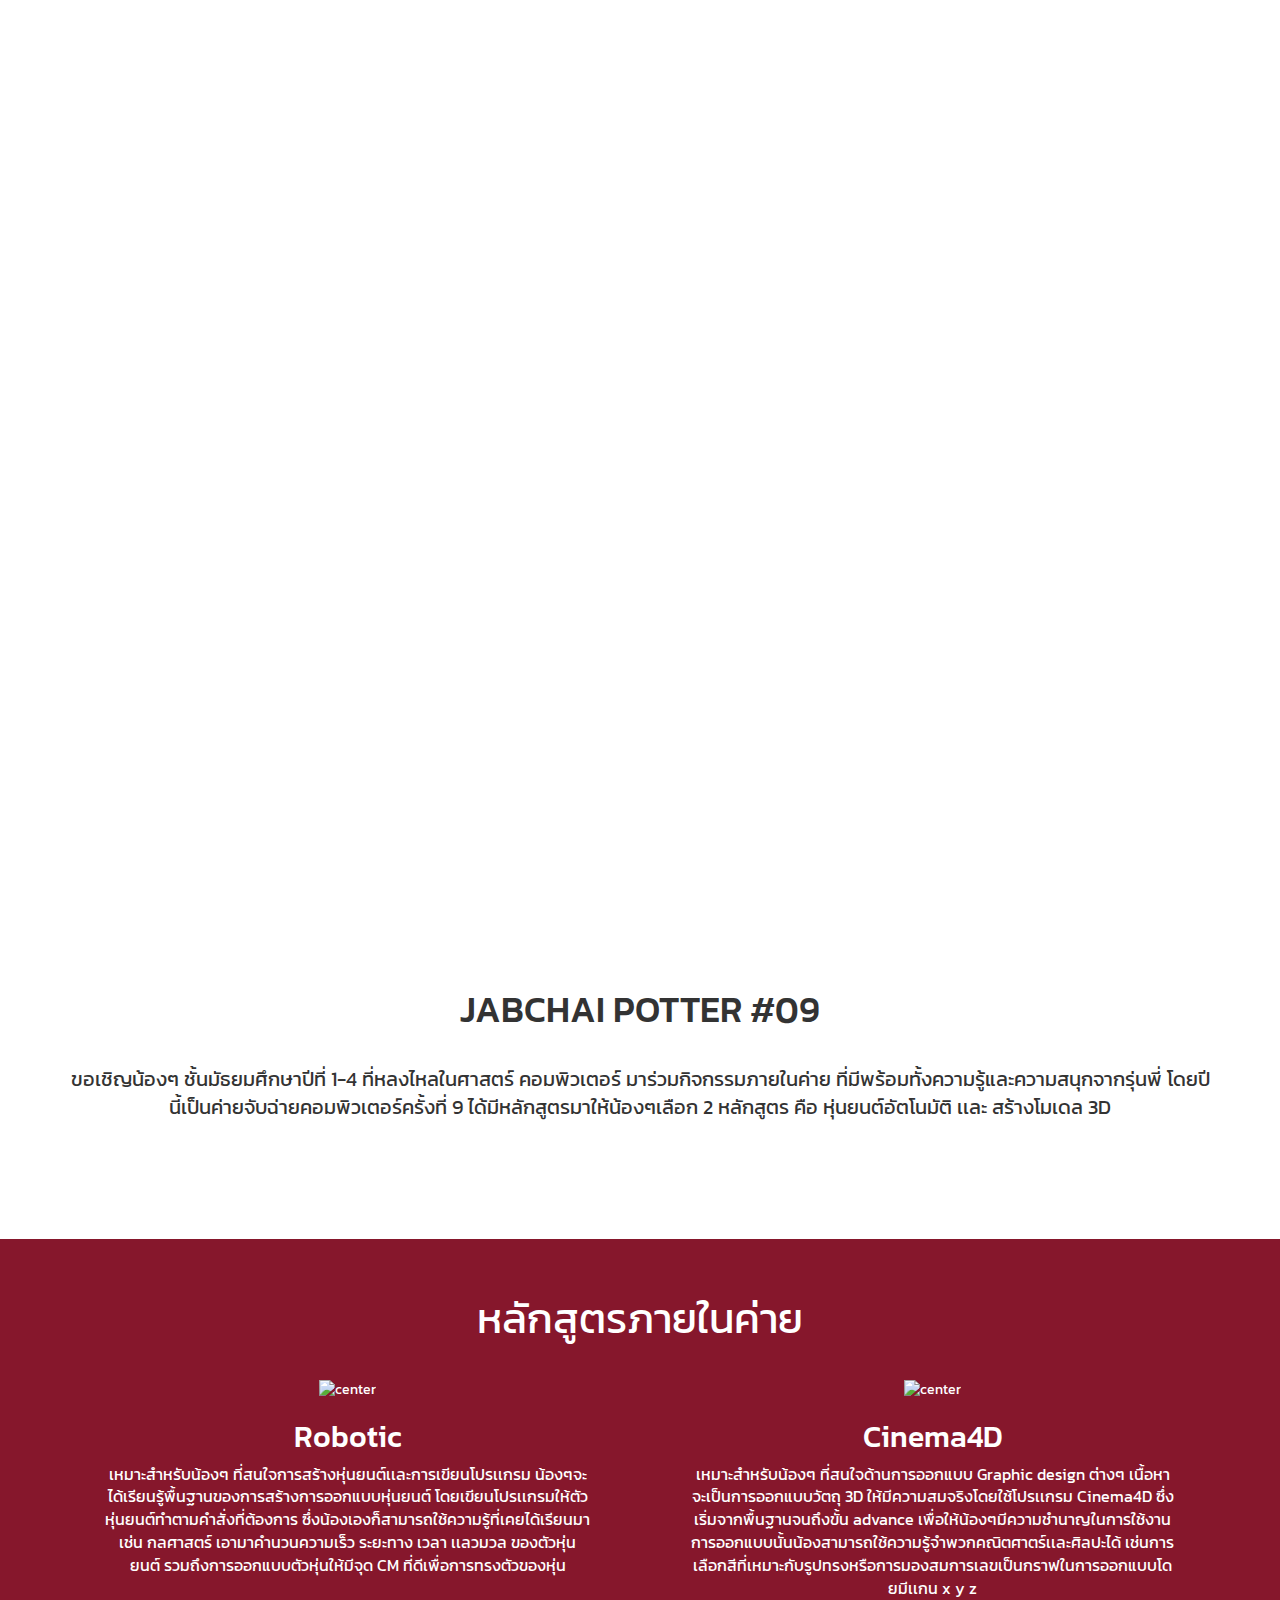
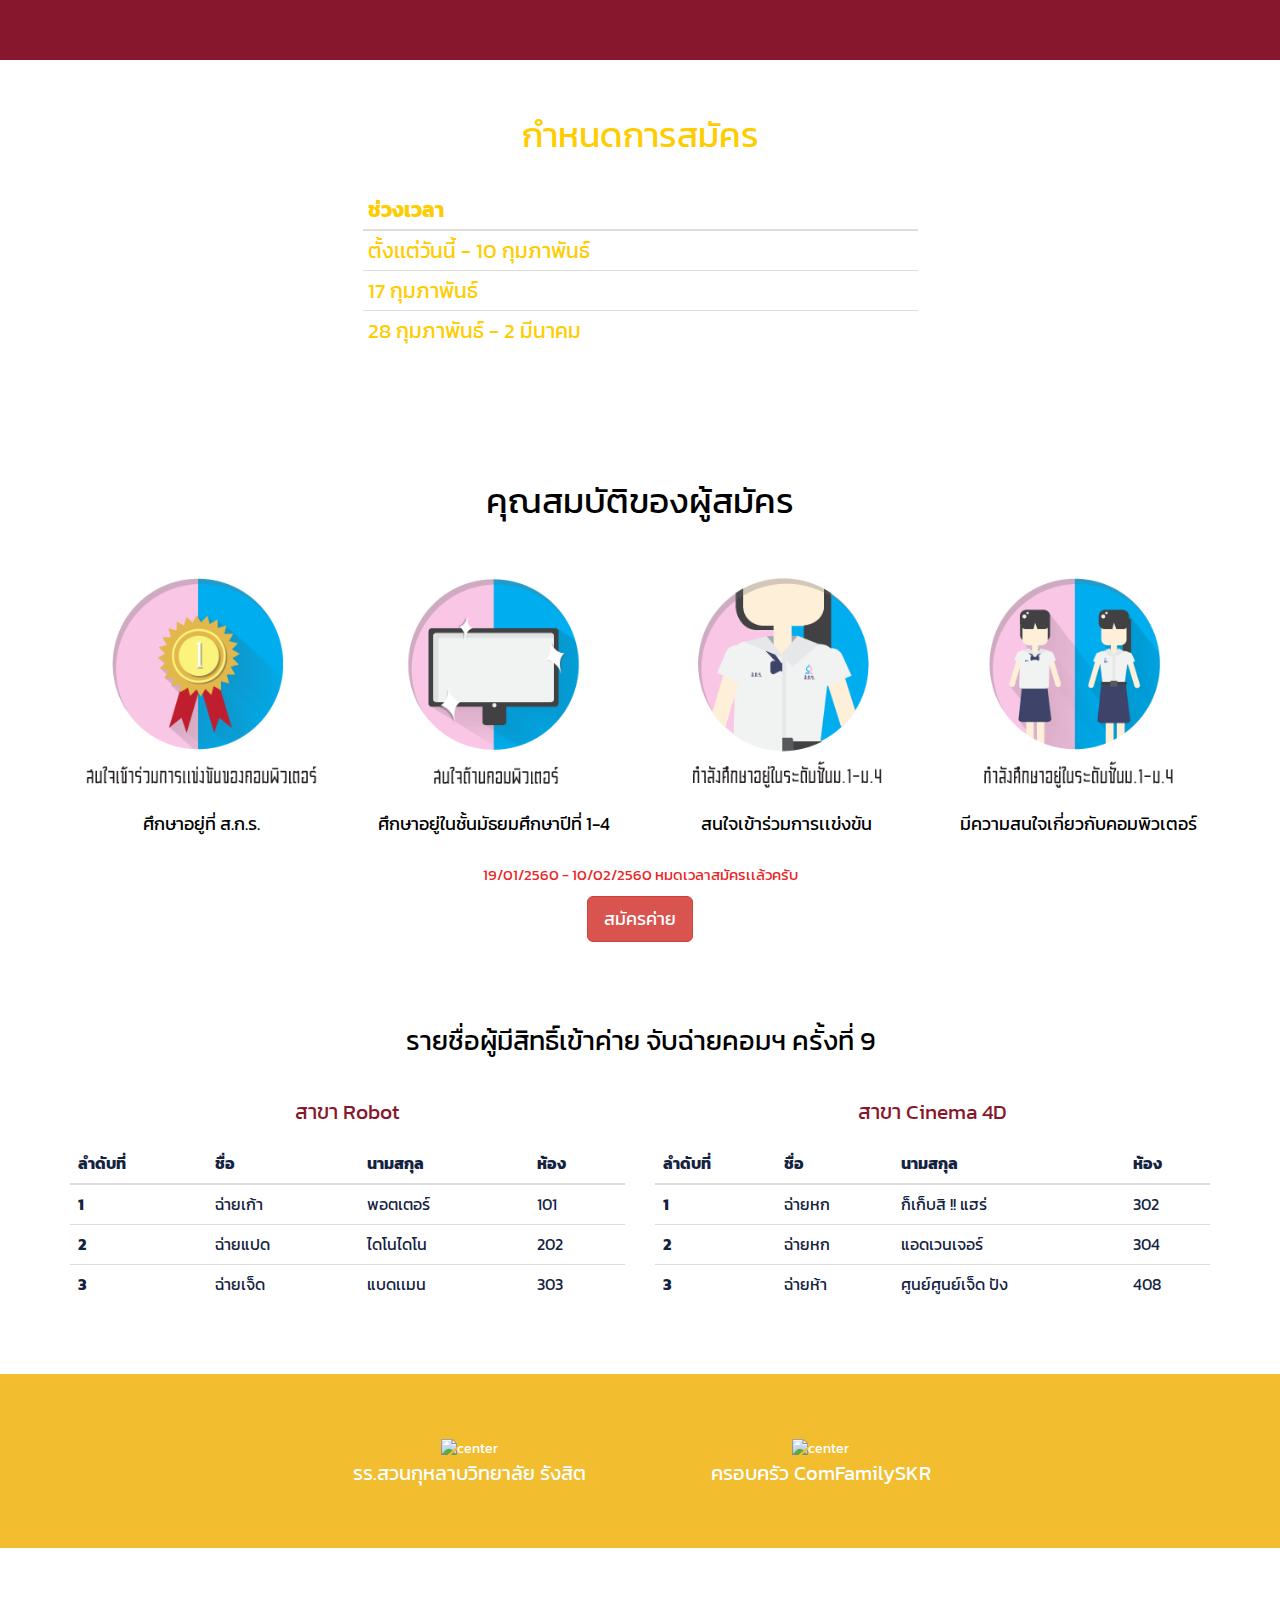
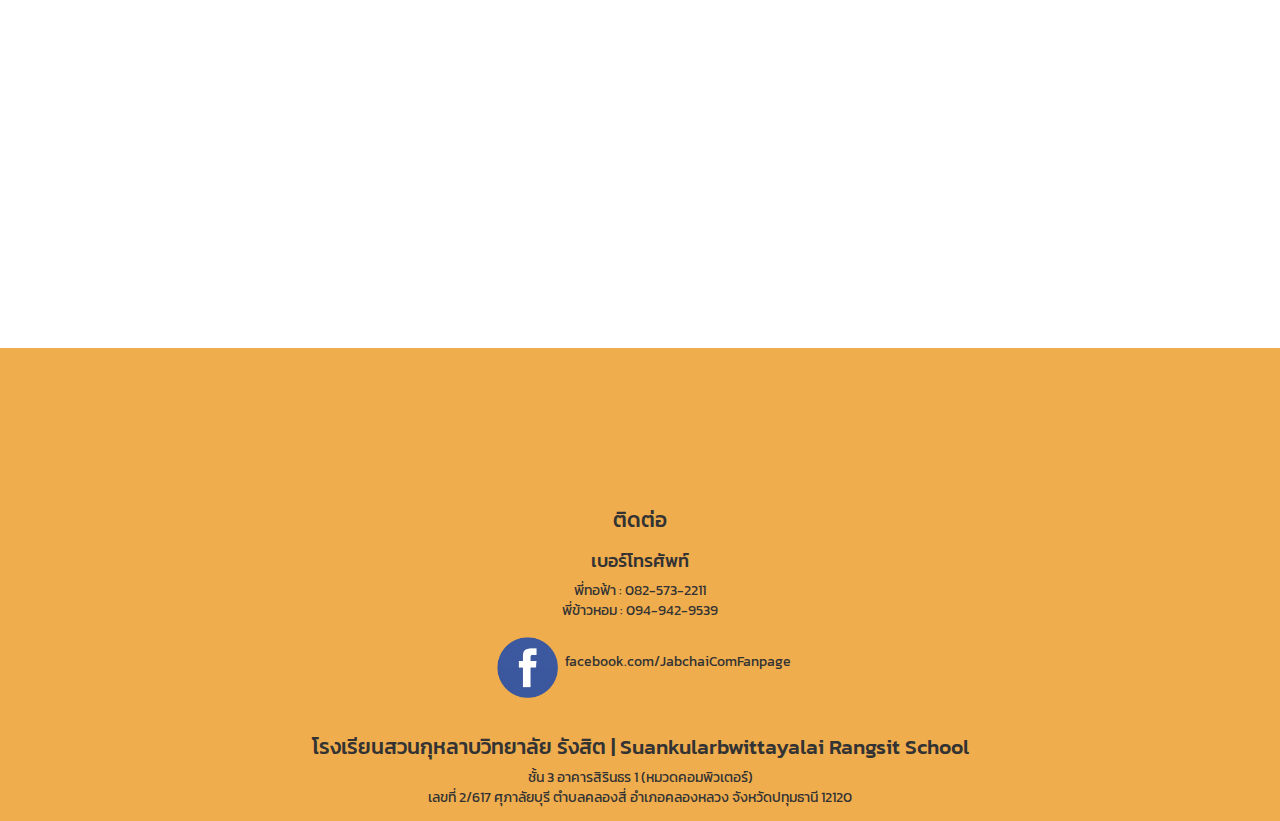
==== commit 7df953e7: "disBgPlan" ====
--- a/index.html
+++ b/index.html
@@ -2,11 +2,13 @@
 <html lang="th">
 
 <head>
-    <meta property="og:image" content="img/meta0.png" />
-    <meta property="og:image" content="https://aslupin.github.io/jabchai09/img/meta0.png" />
-    <meta property="og:image" content="https://aslupin.github.io/jabchai09/img/meta1.jpg" />
-    <meta property="og:image" content="https://aslupin.github.io/jabchai09/img/meta2.jpg" />
-    <title>JabChai #09</title>
+    <title>JabChaiCamp #09</title>
+    <meta property="og:image" content="img/meta3.png" />
+    <meta property="og:image" content="img/meta4.png" />
+    <link rel="image_src" href="img/meta3.png" />
+    <link rel="image_src" href="img/meta4.png" />
+    <meta http-equiv="X-UA-Compatible" content="IE=edge">
+    <meta name="viewport" content="width=device-width, initial-scale=1">
 
 
     <link rel="shortcut icon" href="img/favicon.ico" />
@@ -37,9 +39,18 @@
             font-size: 18px;
         }
     </style>
+
+
+    <!-- HTML5 Shim and Respond.js IE8 support of HTML5 elements and media queries -->
+    <!-- WARNING: Respond.js doesn't work if you view the page via file:// -->
+    <!--[if lt IE 9]>
+        <script src="https://oss.maxcdn.com/libs/html5shiv/3.7.0/html5shiv.js"></script>
+        <script src="https://oss.maxcdn.com/libs/respond.js/1.4.2/respond.min.js"></script>
+    <![endif]-->
+
 </head>
 
-<body id="page-top">
+<body id="page-top" data-spy="scroll" data-target=".navbar-fixed-top">
 
     <!--HEADER-->
 
@@ -61,7 +72,7 @@
                     <span class="icon-bar"></span>
                 </button>
                 <a class="navbar-brand page-scroll" href="#page-top" style="font-size: 20px;color:#86172C;">ค่ายจับฉ่าย ครั้งที่ 9 </a>
-                <a class="navbar-brand page-scroll" href="#potter" style="font-size: 12px;color:#13223F;">/ JABCHAI POTTER #9 </a>
+                <!--  <a class="navbar-brand page-scroll" href="#potter" style="font-size: 12px;color:#13223F;">/ JABCHAI POTTER #9 </a> -->
             </div>
 
             <!-- Collect the nav links, forms, and other content for toggling -->
@@ -72,6 +83,9 @@
                         <a class="page-scroll" href="#page-top"></a>
                     </li>
                     <li>
+                        <a style="font-size: 12px;color:#13223F;padding-left: 0px;">/ JABCHAI POTTER #9</a>
+                    </li>
+                    <li>
                         <a class="page-scroll" href="#content">หลักสูตร</a>
                     </li>
                     <li>
@@ -141,7 +155,7 @@
 
             <div class="row">
 
-                <div class="col-xs-12 col-sm-12 col-md-6">
+                <div class="col-xs-12 col-sm-12 col-md-6 col-lg-6">
                     <center>
                         <img src="img/robotic-icon.png" width="65%" alt="center" />
                         <br/>
@@ -153,7 +167,7 @@
 
                 </div>
 
-                <div class="col-xs-12 col-sm-12 col-md-6 ">
+                <div class="col-xs-12 col-sm-12 col-md-6 col-lg-6">
                     <center>
                         <img src="img/4D-icon.png " width="65% " alt="center" />
                         <br/>
@@ -173,18 +187,46 @@
         <div id="plan"></div>
     </section>
 
-
-
     <!-- PLAN -->
-
-    <section id="services" class=" services bg-primary " style="background-color: #13223F; ">
-        <div style="padding-bottom: 180px; "></div>
+    <section id="services" class=" services bg-primary " style="background-color: #13223F;background: url(img/bg-plan.png) center;">
+
         <div class=container>
             <div class=row>
-                <div class=col-md-2>
-                </div>
-                <div class="col-md-2 col-md-offset-3 ">
-                    กำหนดการ
+
+                <div class="col-md-offset-3 col-md-6">
+
+                    <center>
+                        <p style="font-size:35px;color:#ffcc00;padding-bottom:20px;"> กำหนดการสมัคร </p>
+                    </center>
+                    <table class="table table-condensed" style="color:#ffcc00;font-size:20.5px;">
+                        <thead>
+                            <tr>
+                                <th>ช่วงเวลา</th>
+                                <th style="color:#fff;">กำหนดการ</th>
+                            </tr>
+                        </thead>
+
+                        <tbody>
+                            <tr>
+                                <td> ตั้งเเต่วันนี้ - 10 กุมภาพันธ์ </th>
+                                    <td style="color:#fff;">รับสมัคร</td>
+
+                            </tr>
+
+                            <tr>
+                                <td> 17 กุมภาพันธ์ </th>
+                                    <td style="color:#fff;">ประกาศรายชื่อผู้มีสิทธิ์เข้าค่าย</td>
+
+                            </tr>
+
+                            <tr>
+                                <td> 28 กุมภาพันธ์ - 2 มีนาคม</th>
+                                    <td style="color:#fff;">เข้าค่าย</td>
+
+                            </tr>
+                        </tbody>
+                    </table>
+
                 </div>
 
             </div>
@@ -195,47 +237,71 @@
 
 
 
-    <!-- REGISTER  AND   -->
-
-    <section id="services" class="services bg-primary " style="background-color: transparent; ">
-        <div style="padding-bottom: 80px; "></div>
+    <!-- REGISTER  AND CON  -->
+
+    <section id="services " class="services bg-primary " style="background-color: transparent; ">
+        <div style="padding-bottom: 5px; "></div>
         <div class=container>
             <!-- Condition -->
-            <div class="row">
-                <div class="col-xs-6 col-md-3">
-                    <img src="img/condition1.png" width="275" />
-                </div>
-                <div class="col-xs-6 col-md-3">
-                    <img src="img/condition2.png" width="275" />
-                </div>
-                <div class="col-xs-6 col-md-3">
-                    <img src="img/condition3.png" width="275" />
-                </div>
-                <div class="col-xs-6 col-md-3">
-                    <img src="img/condition4.png" width="275" />
-                </div>
-            </div>
+            <center>
+
+                <p style="font-size:35px;color:#000;padding-bottom:20px; "> คุณสมบัติของผู้สมัคร </p>
+            </center>
+            <div class="row ">
+                <div class="col-sm-6 col-md-3 col-lg-3 ">
+                    <center> <img src="img/condition1.png " width="255 " />
+                        <p style="color:#000;font-size:18px; ">ศึกษาอยู่ที่ ส.ก.ร.</p>
+                    </center>
+
+                </div>
+                <div class="col-sm-6 col-md-3 col-lg-3 ">
+                    <center> <img src="img/condition2.png " width="255 " />
+                        <p style="color:#000;font-size:18px; ">ศึกษาอยู่ในชั้นมัธยมศึกษาปีที่ 1-4</p>
+                    </center>
+
+                </div>
+                <div class="col-sm-6 col-md-3 col-lg-3 ">
+                    <center> <img src="img/condition3.png " width="255 " />
+                        <p style="color:#000;font-size:18px; ">สนใจเข้าร่วมการเเข่งขัน</p>
+                    </center>
+
+                </div>
+                <div class="col-sm-6 col-md-3 col-lg-3 ">
+                    <center><img src="img/condition4.png " width="255 " />
+                        <p style="color:#000;font-size:18px; ">มีความสนใจเกี่ยวกับคอมพิวเตอร์</p>
+                    </center>
+
+                </div>
+            </div>
+
+            <div style="padding-bottom: 18px; "></div>
             <!-- Button register -->
-            <div class="row">
+            <div class="row ">
                 <div class="col-xs ">
                     <!--REGISTER-->
                     <center>
 
-                        <p style="font-size:35px;color:#000;padding-bottom:100px;">- เงื่อนไขการสมัคร -</p>
-                        <p style="font-size:15px;color:#EB2626;padding-top:0px;">19/01/2560 - 10/02/2560 หมดเวลาสมัครเเล้วครับ</p>
+
+                        <p style="font-size:15px;color:#EB2626;padding-top:0px; ">19/01/2560 - 10/02/2560 หมดเวลาสมัครเเล้วครับ</p>
+
 
                         <a class="btn btn-danger btn-lg ">สมัครค่าย</a>
-                    </center>
-
-                </div>
-            </div>
+
+
+                    </center>
+
+                </div>
+            </div>
+
+
             <div style="padding-bottom: 80px; "></div>
 
-            <p style="color:#000;font-size:27px;padding-bottom: 27px;text-align: center;">รายชื่อผู้มีสิทธิ์เข้าค่าย จับฉ่ายคอมฯ ครั้งที่ 9</p>
-            <div class="row">
+            <p style="color:#000;font-size:27px;padding-bottom: 27px;text-align: center; ">รายชื่อผู้มีสิทธิ์เข้าค่าย จับฉ่ายคอมฯ ครั้งที่ 9</p>
+            <div class="row ">
                 <!--ROBOTIC-->
-                <div class="col-xs-12 col-sm-12 col-md-6">
+                <div class="col-xs-12 col-sm-12 col-md-6 ">
                     <p style="color:#86172C;font-size:21px;text-align: center;padding-bottom: 7px; ">สาขา Robot</p>
+
                     <table class="table table-hover " style="color:#13223F;font-size:16px; ">
                         <thead>
                             <tr>
@@ -274,7 +340,7 @@
                 <!-- ./col md ROBO-->
 
                 <!--CINEMA4D-->
-                <div class="col-xs-12 col-sm-12 col-md-6">
+                <div class="col-xs-12 col-sm-12 col-md-6 ">
                     <p style="color:#86172C;font-size:21px;text-align: center;padding-bottom: 7px; ">สาขา Cinema 4D</p>
                     <table class="table table-hover " style="color:#13223F;font-size:16px; ">
                         <thead>
@@ -304,7 +370,7 @@
                             <tr>
                                 <th scope="row ">3</th>
                                 <td>ฉ่ายห้า</td>
-                                <td>ศูนยศู์ูนย์เจ็ด ปัง</td>
+                                <td>ศูนย์ศูนย์เจ็ด ปัง</td>
                                 <td>408</td>
                             </tr>
                         </tbody>
@@ -326,76 +392,55 @@
         <div id="sponsor"></div>
     </section>
 
-
-
-
-    <!-- PIC -->
-    <!-- SPONSOR -->
-
-    <section id="services " class="services bg-primary " style="background-color: #F2BD2F; ">
+    <section id="services" class="services bg-primary " style="background-color: #F2BD2F; ">
 
 
         <div style="padding-bottom: 15px; "></div>
-        <div class="container">
-
-            <div class="row">
-
-                <table width="100%" border="0">
+        <div class="container ">
+
+            <div class="row ">
+
+                <table width="100% " border="0 ">
                     <tr>
-                        <td width="20%"></td>
+                        <td width="20% "></td>
                         <td>
                             <center>
-                                <img src="img/skr.png" width="155" alt="center" />
-                                <p style="font-size: 20px;">รร.สวนกุหลาบวิทยาลัย รังสิต</p>
+                                <img src="img/skr.png " width="155 " alt="center " />
+                                <p style="font-size: 20px; ">รร.สวนกุหลาบวิทยาลัย รังสิต</p>
                             </center>
 
                         </td>
                         <td>
                             <center>
-                                <img src="img/comfam.png" width="155" alt="center" />
-                                <p style="font-size: 20px;">ครอบครัว ComFamilySKR</p>
+                                <img src="img/comfam.png " width="155 " alt="center " />
+                                <p style="font-size: 20px; ">ครอบครัว ComFamilySKR</p>
                             </center>
 
                         </td>
-                        <td width="20%"></td>
+                        <td width="20% "></td>
                     </tr>
                 </table>
-
-
                 <!-----------
-
-                <div class="col-xs-6 col-md-3">       
-                </div>
-                <div class="col-xs-6 col-md-3">
-                    <img src="img/comfam.png" width="155" />
+                <div class="col-sm-6 col-md-3 col-lg-3 ">       
+                </div>
+                <div class="col-sm-6 col-md-3 col-lg-3 ">
+                    <img src="img/comfam.png " width="155 " />
                     <p>ครอบครัว ComFamilySKR</p>
                 </div>
-                <div class="col-xs-6 col-md-3">
-                    <img src="img/skr.png" width="155" />
+                <div class="col-sm-6 col-md-3 col-lg-3 ">
+                    <img src="img/skr.png " width="155 " />
                     <p>รร.สวนกุหลาบวิทยาลัย รังสิต</p>
                 </div>
-                <div class="col-xs-6 col-md-3">
-                </div>
-              ---------------->
-            </div>
-
-
-
-        </div>
-
-
-
-
-
-
-
-
+                <div class="col-sm-6 col-md-3 col-lg-3 ">
+                </div>
+                 ------------>
+            </div>
+        </div>
 
         <!-- TAR MAP CENTER -->
         <div id="map"></div>
     </section>
 
-    <!-- MAP -->
 
     <section class="map ">
         <iframe width="100% " height="100% " frameborder="0 " scrolling="no " marginheight="0 " marginwidth="0 " src="https://www.google.com/maps/embed?pb=!1m18!1m12!1m3!1d3870.9147718563177!2d100.6741161144371!3d14.023066090172314!2m3!1f0!2f0!3f0!3m2!1i1024!2i768!4f13.1!3m3!1m2!1s0x311d7f128751444d%3A0x4251623c40319b3e!2z4LmC4Lij4LiH4LmA4Lij4Li14Lii4LiZ4Liq4Lin4LiZ4LiB4Li44Lir4Lil4Liy4Lia4Lin4Li04LiX4Lii4Liy4Lil4Lix4LiiICjguKPguLHguIfguKrguLTguJUp!5e0!3m2!1sth!2sus!4v1487138976315 "></iframe>
@@ -407,9 +452,9 @@
     <!-- contact -->
     <div id="contact"></div>
     <section id="services " style="background-color: #f0ad4e; ">
-        <div class="container">
-            <div class="row">
-                <div class="col-xs">
+        <div class="container ">
+            <div class="row ">
+                <div class="col-xs ">
                     <div style="padding-bottom:140px; "></div>
                     <style>
                         div,
@@ -418,21 +463,21 @@
                         }
                     </style>
                     <center>
-                        <h3 style="font-size:21px;">ติดต่อ </h3>
-                        <h1 style="font-size:18px;">เบอร์โทรศัพท์</h1>
+                        <h3 style="font-size:21px; ">ติดต่อ </h3>
+                        <h1 style="font-size:18px; ">เบอร์โทรศัพท์</h1>
                         พี่ทอฟ้า : 082-573-2211 <br/>พี่ข้าวหอม : 094-942-9539
                         <br/>
 
                         <div style="padding-top: 9px; "></div>
-                        <table border="0">
+                        <table border="0 ">
                             <tr>
                                 <td>
-                                    <a href="https://www.facebook.com/JabchaiComFanpage">
-                                        <img border=" 0 " src="img/ico-facebook.png " width="75" height="75 ">
+                                    <a href="https://www.facebook.com/JabchaiComFanpage ">
+                                        <img border=" 0 " src="img/ico-facebook.png " width="75 " height="75 ">
                                     </a>
                                 </td>
                                 <td>
-                                    <p style="font-size:14px;">facebook.com/JabchaiComFanpage</p>
+                                    <p style="font-size:14px; ">facebook.com/JabchaiComFanpage</p>
                                 </td>
                             </tr>
                         </table>
@@ -441,7 +486,7 @@
                         <div style="padding-bottom:10px; "></div>
                         <h1 style="font-size:21px; "> โรงเรียนสวนกุหลาบวิทยาลัย รังสิต | Suankularbwittayalai Rangsit School
                         </h1>
-                        ชั้น 3 อาคารสิรินธร 1 หมวดคอมพิวเตอร์<br/> เลขที่ 2/617 ศุภาลัยบุรี ตำบลคลองสี่ อำเภอคลองหลวง จังหวัดปทุมธานี 12120
+                        ชั้น 3 อาคารสิรินธร 1 (หมวดคอมพิวเตอร์)<br/> เลขที่ 2/617 ศุภาลัยบุรี ตำบลคลองสี่ อำเภอคลองหลวง จังหวัดปทุมธานี 12120
 
 
                     </center>
@@ -450,9 +495,6 @@
             </div>
         </div>
     </section>
-
-
-
 
 
     <!-- jQuery -->
@@ -473,14 +515,14 @@
             var that = $(this);
             that.on('click', onMapClickHandler);
             that.off('mouseleave', onMapMouseleaveHandler);
-            that.find('iframe').css("pointer-events", "none");
+            that.find('iframe').css("pointer-events ", "none ");
         }
         var onMapClickHandler = function(event) {
                 var that = $(this);
                 // Disable the click handler until the user leaves the map area
                 that.off('click', onMapClickHandler);
                 // Enable scrolling zoom
-                that.find('iframe').css("pointer-events", "auto");
+                that.find('iframe').css("pointer-events ", "auto ");
                 // Handle the mouse leave event
                 that.on('mouseleave', onMapMouseleaveHandler);
             }
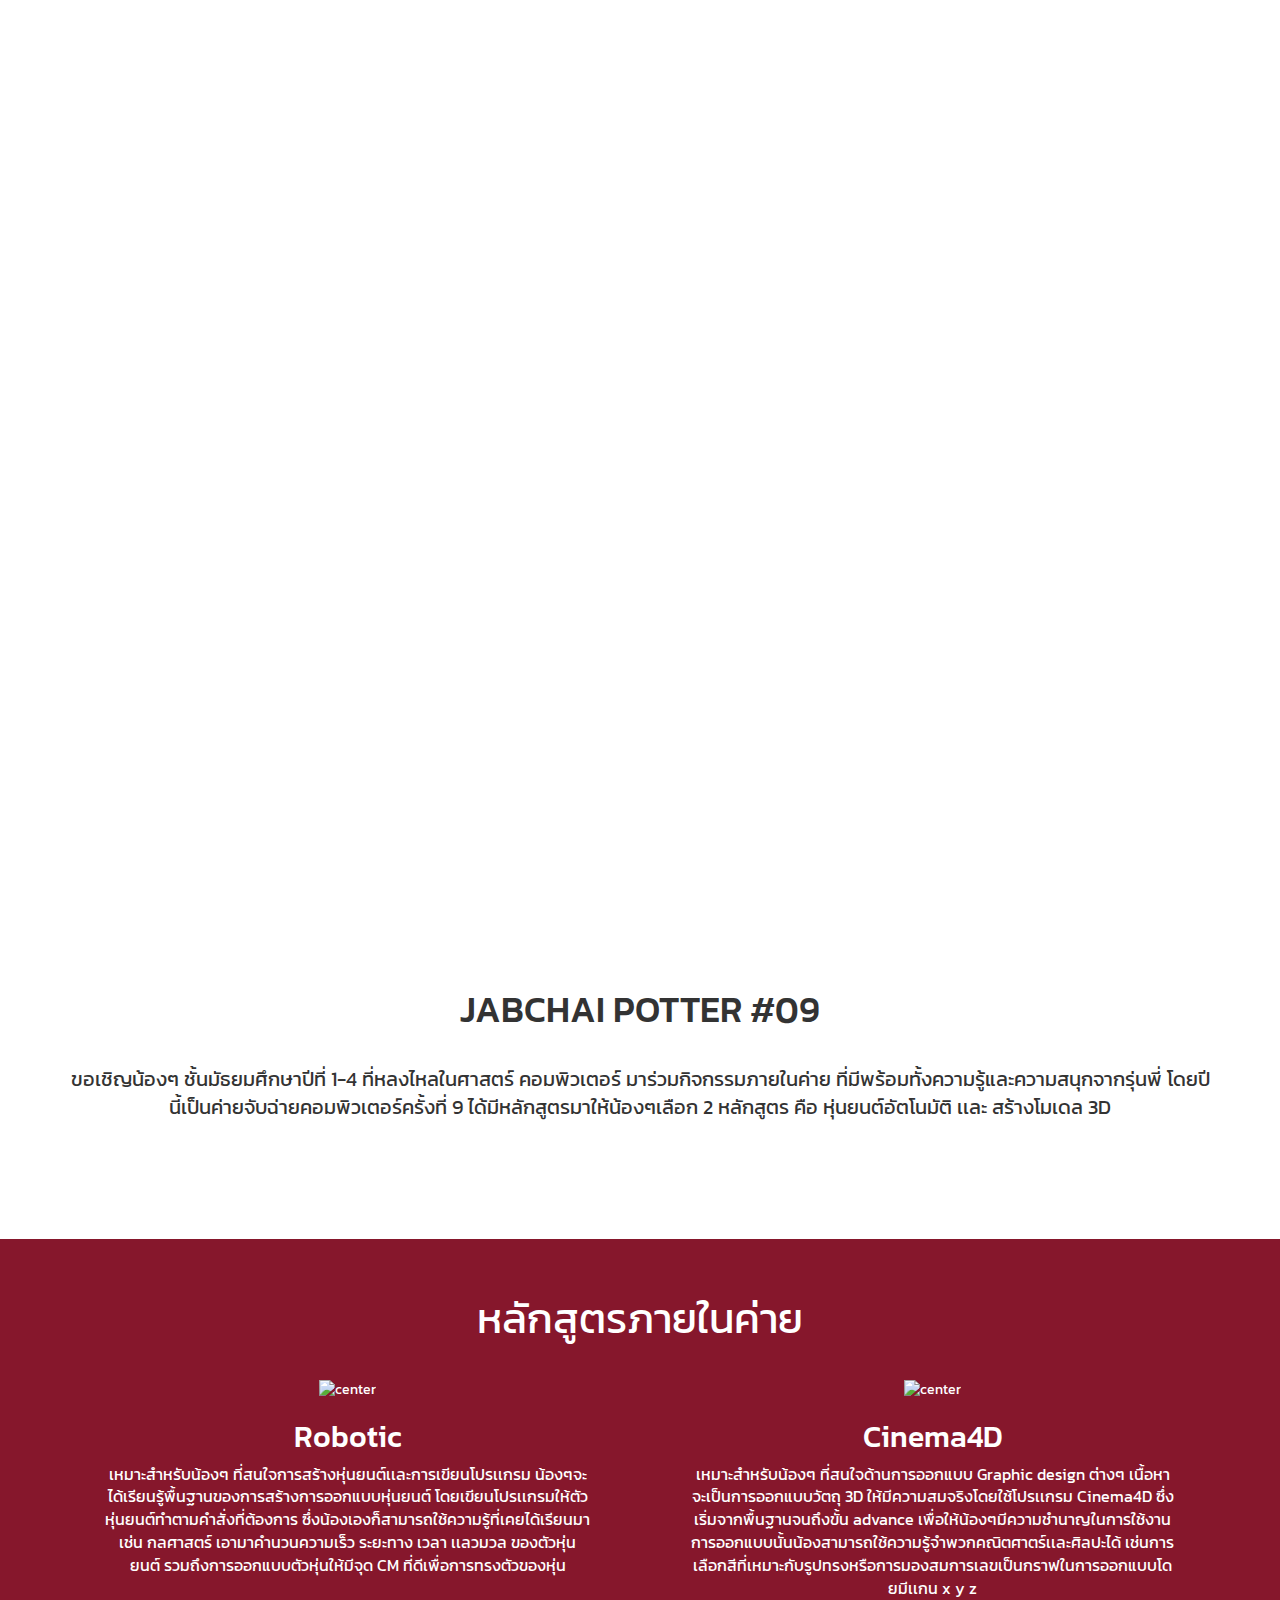
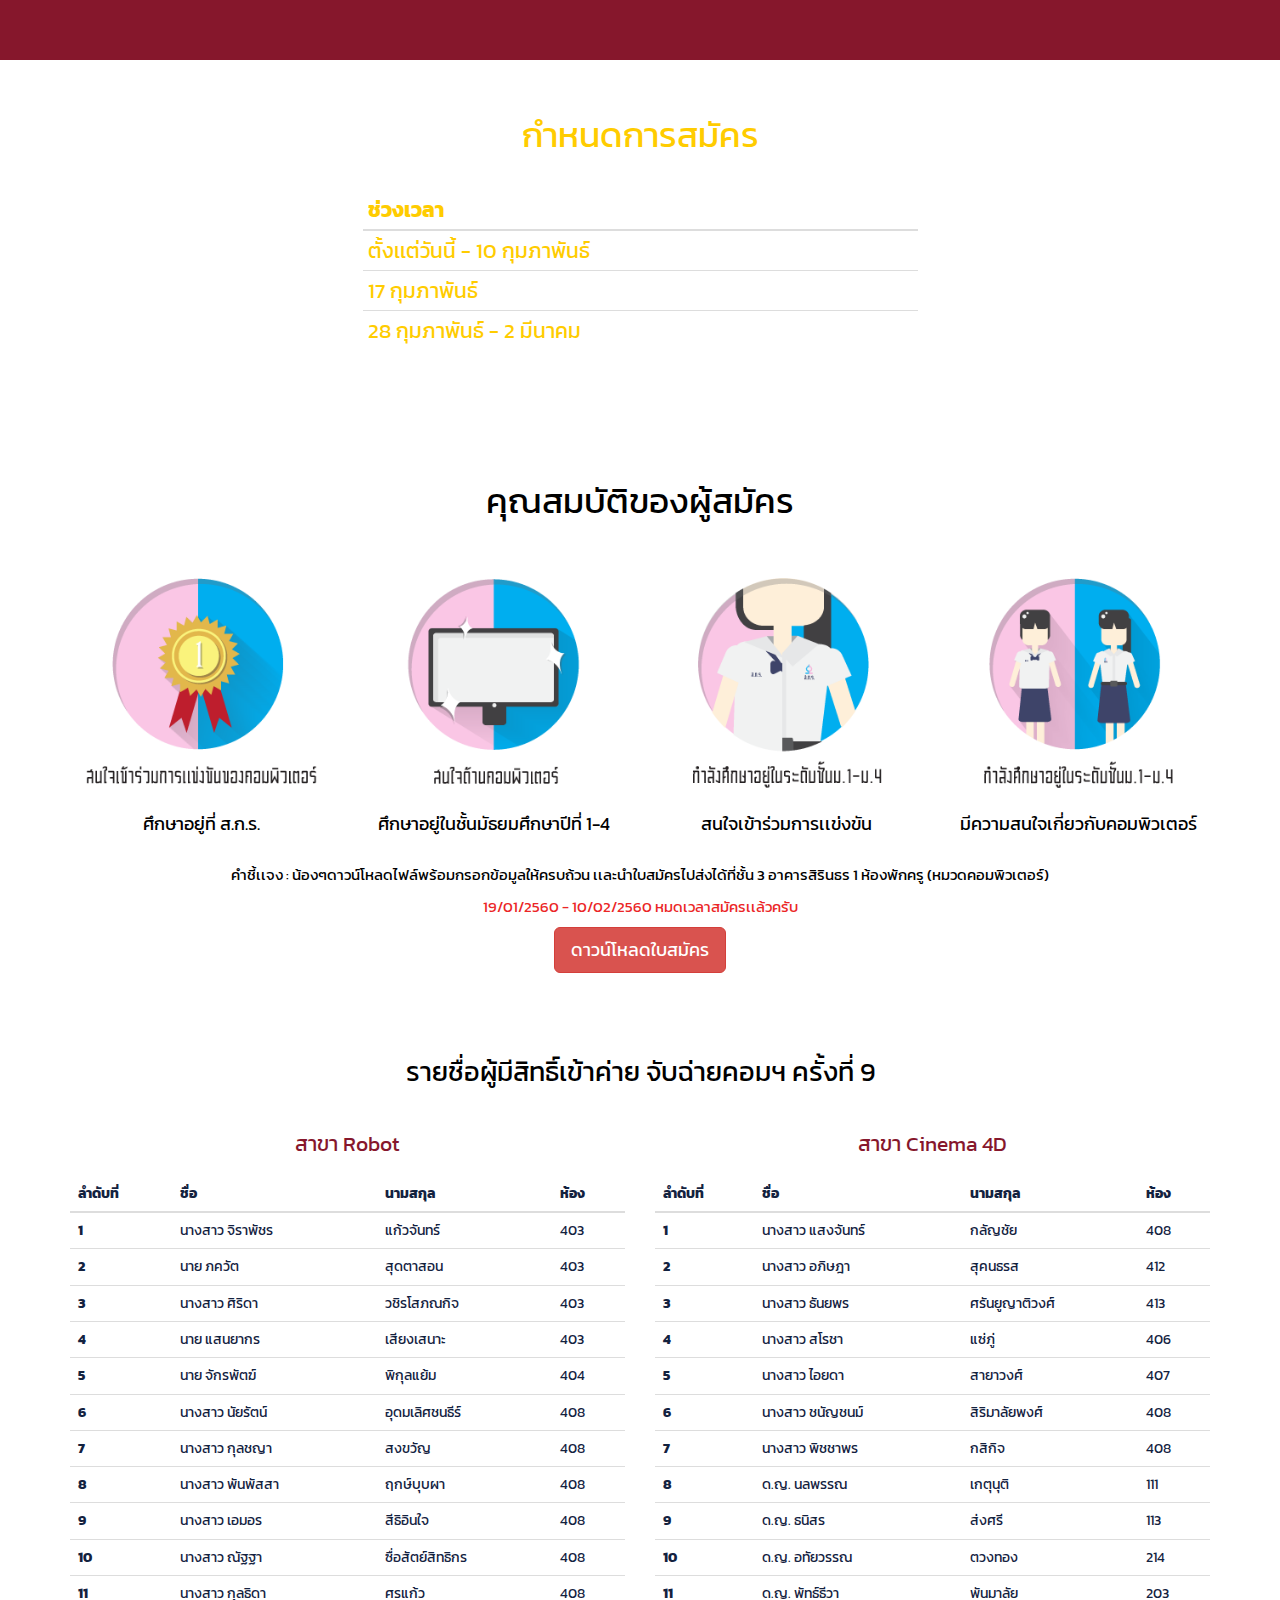
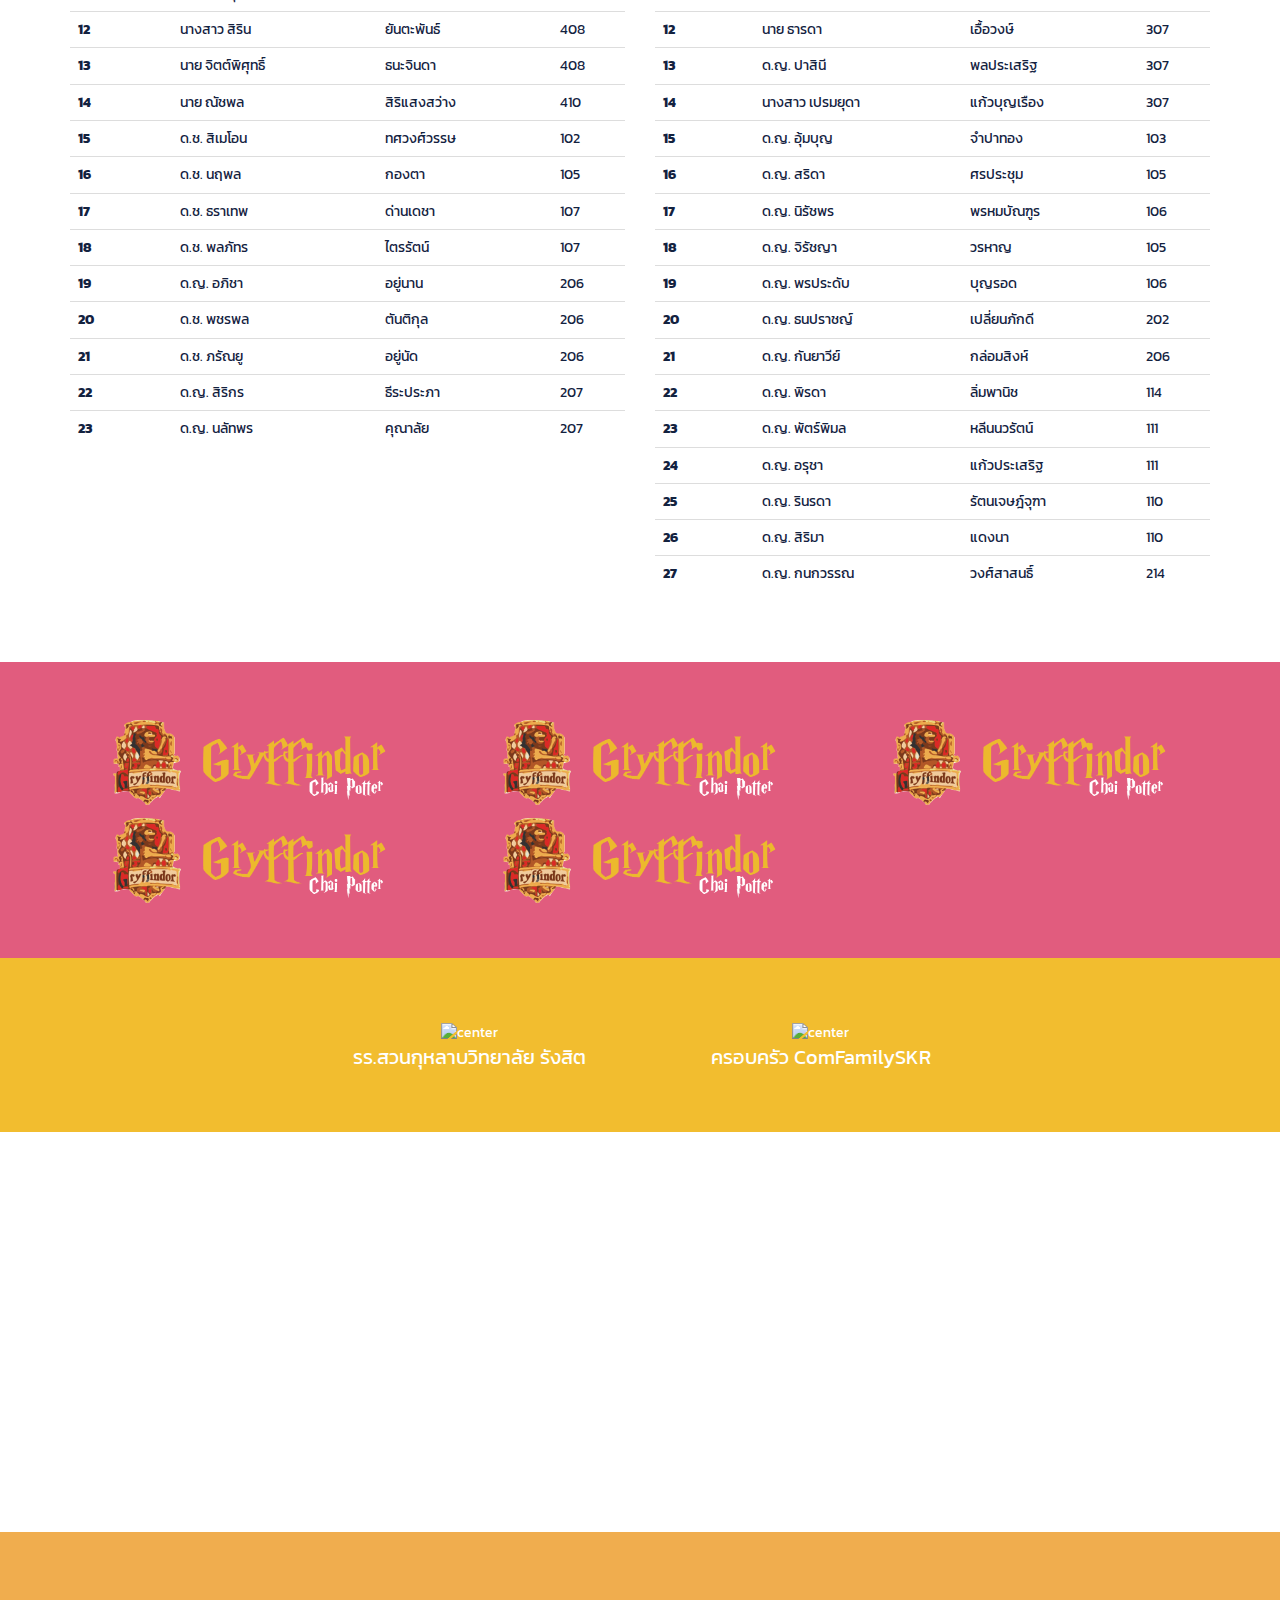
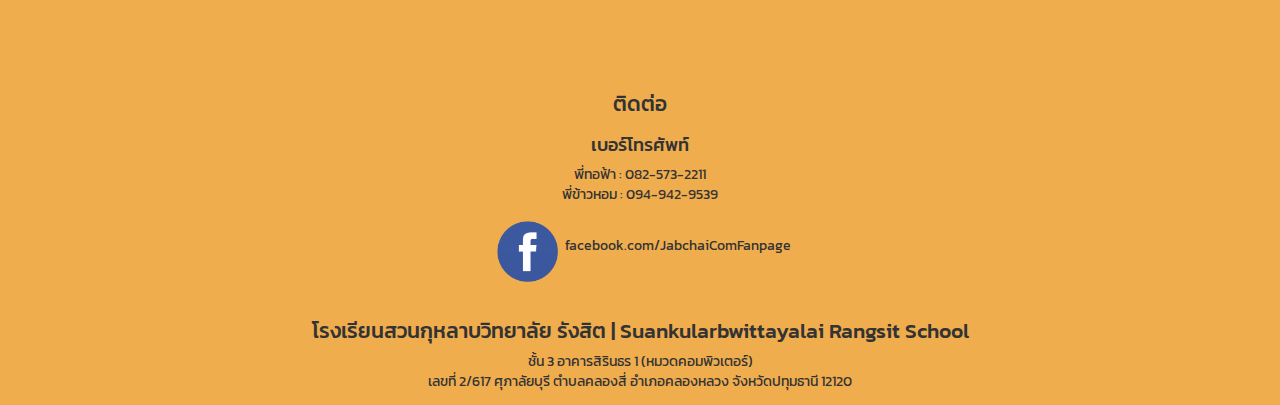
==== commit 1cef1f6e: "add lead" ====
--- a/index.html
+++ b/index.html
@@ -56,6 +56,7 @@
 
     <header id="top" class="header">
         <!-- TAR POTTER CENTER -->
+
         <div id="potter"></div>
     </header>
 
@@ -280,12 +281,13 @@
                 <div class="col-xs ">
                     <!--REGISTER-->
                     <center>
-
-
+                        <p style="font-size:15px;color:#000;padding-top:0px; ">
+                            คำชี้เเจง : น้องๆดาวน์โหลดไฟล์พร้อมกรอกข้อมูลให้ครบถ้วน เเละนำใบสมัครไปส่งได้ที่ชั้น 3 อาคารสิรินธร 1 ห้องพักครู (หมวดคอมพิวเตอร์)
+                        </p>
                         <p style="font-size:15px;color:#EB2626;padding-top:0px; ">19/01/2560 - 10/02/2560 หมดเวลาสมัครเเล้วครับ</p>
 
 
-                        <a class="btn btn-danger btn-lg ">สมัครค่าย</a>
+                        <a class="btn btn-danger btn-lg" href="https://drive.google.com/file/d/0B_m2tHLPtbSQemFfS1cySDE1eTA/view" target="_blank">ดาวน์โหลดใบสมัคร</a>
 
 
                     </center>
@@ -302,7 +304,7 @@
                 <div class="col-xs-12 col-sm-12 col-md-6 ">
                     <p style="color:#86172C;font-size:21px;text-align: center;padding-bottom: 7px; ">สาขา Robot</p>
 
-                    <table class="table table-hover " style="color:#13223F;font-size:16px; ">
+                    <table class="table table-hover " style="color:#13223F;font-size:13.5px; ">
                         <thead>
                             <tr>
                                 <th>ลำดับที่</th>
@@ -315,24 +317,145 @@
                         <tbody>
                             <tr>
                                 <th scope="row ">1</th>
-                                <td>ฉ่ายเก้า</td>
-                                <td>พอตเตอร์</td>
-                                <td>101</td>
-                            </tr>
-
+                                <td>นางสาว จิราพัชร</td>
+                                <td>แก้วจันทร์</td>
+                                <td>403</td>
+                            </tr>
                             <tr>
                                 <th scope="row ">2</th>
-                                <td>ฉ่ายแปด</td>
-                                <td>ไดโนไดโน</td>
-                                <td>202</td>
-                            </tr>
-
+                                <td>นาย ภควัต</td>
+                                <td>สุดตาสอน</td>
+                                <td>403</td>
+                            </tr>
                             <tr>
                                 <th scope="row ">3</th>
-                                <td>ฉ่ายเจ็ด</td>
-                                <td>แบดเเมน</td>
-                                <td>303</td>
-                            </tr>
+                                <td>นางสาว ศิริดา</td>
+                                <td>วชิรโสภณกิจ</td>
+                                <td>403</td>
+                            </tr>
+                            <tr>
+                                <th scope="row ">4</th>
+                                <td>นาย แสนยากร</td>
+                                <td>เสียงเสนาะ</td>
+                                <td>403</td>
+                            </tr>
+                            <tr>
+                                <th scope="row ">5</th>
+                                <td>นาย จักรพัตฆ์</td>
+                                <td>พิกุลแย้ม</td>
+                                <td>404</td>
+                            </tr>
+                            <tr>
+                                <th scope="row ">6</th>
+                                <td>นางสาว นัยรัตน์</td>
+                                <td>อุดมเลิศชนธีร์</td>
+                                <td>408</td>
+                            </tr>
+                            <tr>
+                                <th scope="row ">7</th>
+                                <td>นางสาว กุลชญา</td>
+                                <td>สงขวัญ</td>
+                                <td>408</td>
+                            </tr>
+                            <tr>
+                                <th scope="row ">8</th>
+                                <td>นางสาว พันพัสสา</td>
+                                <td>ฤกษ์บุบผา</td>
+                                <td>408</td>
+                            </tr>
+                            <tr>
+                                <th scope="row ">9</th>
+                                <td>นางสาว เอมอร</td>
+                                <td>สีธิอินใจ</td>
+                                <td>408</td>
+                            </tr>
+                            <tr>
+                                <th scope="row ">10</th>
+                                <td>นางสาว ณัฐฐา</td>
+                                <td>ซื่อสัตย์สิทธิกร</td>
+                                <td>408</td>
+                            </tr>
+                            <tr>
+                                <th scope="row ">11</th>
+                                <td>นางสาว กุลธิดา</td>
+                                <td>ศรแก้ว</td>
+                                <td>408</td>
+                            </tr>
+                            <tr>
+                                <th scope="row ">12</th>
+                                <td>นางสาว สิริน</td>
+                                <td>ยันตะพันธ์</td>
+                                <td>408</td>
+                            </tr>
+                            <tr>
+                                <th scope="row ">13</th>
+                                <td>นาย จิตต์พิศุทธิ์</td>
+                                <td>ธนะจินดา</td>
+                                <td>408</td>
+                            </tr>
+                            <tr>
+                                <th scope="row ">14</th>
+                                <td>นาย ณัชพล</td>
+                                <td>สิริแสงสว่าง</td>
+                                <td>410</td>
+                            </tr>
+                            <tr>
+                                <th scope="row ">15</th>
+                                <td>ด.ช. สิเมโอน</td>
+                                <td>ทศวงศ์วรรษ</td>
+                                <td>102</td>
+                            </tr>
+                            <tr>
+                                <th scope="row ">16</th>
+                                <td>ด.ช. นฤพล</td>
+                                <td>กองตา</td>
+                                <td>105</td>
+                            </tr>
+                            <tr>
+                                <th scope="row ">17</th>
+                                <td>ด.ช. ธราเทพ</td>
+                                <td>ด่านเดชา</td>
+                                <td>107</td>
+                            </tr>
+                            <tr>
+                                <th scope="row ">18</th>
+                                <td>ด.ช. พลภัทร</td>
+                                <td>ไตรรัตน์</td>
+                                <td>107</td>
+                            </tr>
+                            <tr>
+                                <th scope="row ">19</th>
+                                <td>ด.ญ. อภิชา</td>
+                                <td>อยู่นาน</td>
+                                <td>206</td>
+                            </tr>
+                            <tr>
+                                <th scope="row ">20</th>
+                                <td>ด.ช. พชรพล</td>
+                                <td>ตันติกุล</td>
+                                <td>206</td>
+                            </tr>
+                            <tr>
+                                <th scope="row ">21</th>
+                                <td>ด.ช. ภรัณยู</td>
+                                <td>อยู่นัด</td>
+                                <td>206</td>
+                            </tr>
+                            <tr>
+                                <th scope="row ">22</th>
+                                <td>ด.ญ. สิริกร</td>
+                                <td>ธีระประภา</td>
+                                <td>207</td>
+                            </tr>
+                            <tr>
+                                <th scope="row ">23</th>
+                                <td>ด.ญ. นลัทพร</td>
+                                <td>คุณาลัย</td>
+                                <td>207</td>
+                            </tr>
+
+
+
                         </tbody>
                     </table>
 
@@ -342,7 +465,7 @@
                 <!--CINEMA4D-->
                 <div class="col-xs-12 col-sm-12 col-md-6 ">
                     <p style="color:#86172C;font-size:21px;text-align: center;padding-bottom: 7px; ">สาขา Cinema 4D</p>
-                    <table class="table table-hover " style="color:#13223F;font-size:16px; ">
+                    <table class="table table-hover " style="color:#13223F;font-size:13.5px; ">
                         <thead>
                             <tr>
                                 <th>ลำดับที่</th>
@@ -355,23 +478,168 @@
                         <tbody>
                             <tr>
                                 <th scope="row ">1</th>
-                                <td>ฉ่ายหก</td>
-                                <td>ก็เก็บสิ !! แฮร่</td>
-                                <td>302</td>
+                                <td>นางสาว แสงจันทร์</td>
+                                <td>กลัญชัย</td>
+                                <td>408</td>
                             </tr>
 
                             <tr>
                                 <th scope="row ">2</th>
-                                <td>ฉ่ายหก</td>
-                                <td>แอดเวนเจอร์</td>
-                                <td>304</td>
+                                <td>นางสาว อภิษฎา</td>
+                                <td>สุคนธรส</td>
+                                <td>412</td>
                             </tr>
 
                             <tr>
                                 <th scope="row ">3</th>
-                                <td>ฉ่ายห้า</td>
-                                <td>ศูนย์ศูนย์เจ็ด ปัง</td>
-                                <td>408</td>
+                                <td>นางสาว ธันยพร</td>
+                                <td>ศรันยูญาติวงศ์</td>
+                                <td>413</td>
+                            </tr>
+                            <tr>
+                                <th scope="row ">4</th>
+                                <td>นางสาว สโรชา</td>
+                                <td>แซ่ภู่</td>
+                                <td>406</td>
+                            </tr>
+                            <tr>
+                                <th scope="row ">5</th>
+                                <td>นางสาว ไอยดา</td>
+                                <td>สายาวงศ์</td>
+                                <td>407</td>
+                            </tr>
+                            <tr>
+                                <th scope="row ">6</th>
+                                <td>นางสาว ชนัญชนม์</td>
+                                <td>สิริมาลัยพงศ์</td>
+                                <td>408</td>
+                            </tr>
+                            <tr>
+                                <th scope="row ">7</th>
+                                <td>นางสาว พิชชาพร</td>
+                                <td>กสิกิจ</td>
+                                <td>408</td>
+                            </tr>
+                            <tr>
+                                <th scope="row ">8</th>
+                                <td>ด.ญ. นลพรรณ</td>
+                                <td>เกตุนุติ</td>
+                                <td>111</td>
+                            </tr>
+                            <tr>
+                                <th scope="row ">9</th>
+                                <td>ด.ญ. ธนิสร</td>
+                                <td>ส่งศรี</td>
+                                <td>113</td>
+                            </tr>
+                            <tr>
+                                <th scope="row ">10</th>
+                                <td>ด.ญ. อทัยวรรณ</td>
+                                <td>ตวงทอง</td>
+                                <td>214</td>
+                            </tr>
+                            <tr>
+                                <th scope="row ">11</th>
+                                <td>ด.ญ. พัทธ์ธีวา</td>
+                                <td>พันมาลัย</td>
+                                <td>203</td>
+                            </tr>
+                            <tr>
+                                <th scope="row ">12</th>
+                                <td>นาย ธารดา</td>
+                                <td>เอื้อวงษ์</td>
+                                <td>307</td>
+                            </tr>
+                            <tr>
+                                <th scope="row ">13</th>
+                                <td>ด.ญ. ปาสินี</td>
+                                <td>พลประเสริฐ</td>
+                                <td>307</td>
+                            </tr>
+                            <tr>
+                                <th scope="row ">14</th>
+                                <td>นางสาว เปรมยุดา</td>
+                                <td>แก้วบุญเรือง</td>
+                                <td>307</td>
+                            </tr>
+                            <tr>
+                                <th scope="row ">15</th>
+                                <td>ด.ญ. อุ้มบุญ</td>
+                                <td>จำปาทอง</td>
+                                <td>103</td>
+                            </tr>
+
+                            <tr>
+                                <th scope="row ">16</th>
+                                <td>ด.ญ. สริดา</td>
+                                <td>ศรประชุม</td>
+                                <td>105</td>
+                            </tr>
+                            <tr>
+                                <th scope="row ">17</th>
+                                <td>ด.ญ. นิรัชพร</td>
+                                <td>พรหมบัณฑูร</td>
+                                <td>106</td>
+                            </tr>
+                            <tr>
+                                <th scope="row ">18</th>
+                                <td>ด.ญ. จิรัชญา</td>
+                                <td>วรหาญ</td>
+                                <td>105</td>
+                            </tr>
+                            <tr>
+                                <th scope="row ">19</th>
+                                <td>ด.ญ. พรประดับ</td>
+                                <td>บุญรอด</td>
+                                <td>106</td>
+                            </tr>
+                            <tr>
+                                <th scope="row ">20</th>
+                                <td>ด.ญ. ธนปราชญ์</td>
+                                <td>เปลี่ยนภักดี</td>
+                                <td>202</td>
+                            </tr>
+                            <tr>
+                                <th scope="row ">21</th>
+                                <td>ด.ญ. กันยาวีย์</td>
+                                <td>กล่อมสิงห์</td>
+                                <td>206</td>
+                            </tr>
+                            <tr>
+                                <th scope="row ">22</th>
+                                <td>ด.ญ. พิรดา</td>
+                                <td>ลิ่มพานิช</td>
+                                <td>114</td>
+                            </tr>
+                            <tr>
+                                <th scope="row ">23</th>
+                                <td>ด.ญ. พัตร์พิมล</td>
+                                <td>หลีนนวรัตน์</td>
+                                <td>111</td>
+                            </tr>
+                            <tr>
+                                <th scope="row ">24</th>
+                                <td>ด.ญ. อรุชา</td>
+                                <td>แก้วประเสริฐ</td>
+                                <td>111</td>
+                            </tr>
+                            <tr>
+                                <th scope="row ">25</th>
+                                <td>ด.ญ. รินรดา</td>
+                                <td>รัตนเจษฎ์จุฑา</td>
+                                <td>110</td>
+                            </tr>
+                            <tr>
+                                <th scope="row ">26</th>
+                                <td>ด.ญ. สิริมา</td>
+                                <td>แดงนา</td>
+                                <td>110</td>
+                            </tr>
+                            <tr>
+                                <th scope="row ">27</th>
+                                <td>ด.ญ. กนกวรรณ</td>
+                                <td>วงศ์สาสนธิ์</td>
+                                <td>214</td>
                             </tr>
                         </tbody>
                     </table>
@@ -387,6 +655,49 @@
 
         </div>
         <!-- ./container -->
+
+
+    </section>
+
+    <!-- ABOUT -->
+    <section id="services" class="services bg-primary " style="background-color: #e15c7e; ">
+        <div class="container">
+            <div class="row">
+                <div class="col-sm-6 col-md-4 col-lg-4">
+                    <center>
+                        <img src="img/lead-1.png" width="300" />
+                    </center>
+                </div>
+                <div class="col-sm-6 col-md-4 col-lg-4">
+                    <center>
+                        <img src="img/lead-1.png" width="300" />
+                    </center>
+                </div>
+                <div class="col-sm-6 col-md-4 col-lg-4">
+                    <center>
+                        <img src="img/lead-1.png" width="300" />
+                    </center>
+                </div>
+
+            </div>
+            <div class="row">
+
+                <div class="col-sm-6 col-md-4 col-lg-4">
+                    <center>
+                        <img src="img/lead-1.png" width="300" />
+                    </center>
+                </div>
+                <div class="col-sm-6 col-md-4 col-lg-4">
+                    <center>
+                        <img src="img/lead-1.png" width="300" />
+                    </center>
+                </div>
+            </div>
+
+
+
+        </div>
+
 
         <!-- TAR SPONSOR CENTER -->
         <div id="sponsor"></div>
@@ -442,7 +753,7 @@
     </section>
 
 
-    <section class="map ">
+    <section class="map">
         <iframe width="100% " height="100% " frameborder="0 " scrolling="no " marginheight="0 " marginwidth="0 " src="https://www.google.com/maps/embed?pb=!1m18!1m12!1m3!1d3870.9147718563177!2d100.6741161144371!3d14.023066090172314!2m3!1f0!2f0!3f0!3m2!1i1024!2i768!4f13.1!3m3!1m2!1s0x311d7f128751444d%3A0x4251623c40319b3e!2z4LmC4Lij4LiH4LmA4Lij4Li14Lii4LiZ4Liq4Lin4LiZ4LiB4Li44Lir4Lil4Liy4Lia4Lin4Li04LiX4Lii4Liy4Lil4Lix4LiiICjguKPguLHguIfguKrguLTguJUp!5e0!3m2!1sth!2sus!4v1487138976315 "></iframe>
 
         <br />
@@ -508,6 +819,56 @@
     <script src="js/scrolling-nav.js "></script>
 
     <script>
+        // Closes the sidebar menu
+        $("#menu-close").click(function(e) {
+            e.preventDefault();
+            $("#sidebar-wrapper").toggleClass("active");
+        });
+        // Opens the sidebar menu
+        $("#menu-toggle").click(function(e) {
+            e.preventDefault();
+            $("#sidebar-wrapper").toggleClass("active");
+        });
+        // Scrolls to the selected menu item on the page
+        $(function() {
+            $('a[href*=#]:not([href=#],[data-toggle],[data-target],[data-slide])').click(function() {
+                if (location.pathname.replace(/^\//, '') == this.pathname.replace(/^\//, '') || location.hostname == this.hostname) {
+                    var target = $(this.hash);
+                    target = target.length ? target : $('[name=' + this.hash.slice(1) + ']');
+                    if (target.length) {
+                        $('html,body').animate({
+                            scrollTop: target.offset().top
+                        }, 1000);
+                        return false;
+                    }
+                }
+            });
+        });
+        //#to-top button appears after scrolling
+        var fixed = false;
+        $(document).scroll(function() {
+            if ($(this).scrollTop() > 250) {
+                if (!fixed) {
+                    fixed = true;
+                    // $('#to-top').css({position:'fixed', display:'block'});
+                    $('#to-top').show("slow", function() {
+                        $('#to-top').css({
+                            position: 'fixed',
+                            display: 'block'
+                        });
+                    });
+                }
+            } else {
+                if (fixed) {
+                    fixed = false;
+                    $('#to-top').hide("slow", function() {
+                        $('#to-top').css({
+                            display: 'none'
+                        });
+                    });
+                }
+            }
+        });
         // Disable Google Maps scrolling
         // See http://stackoverflow.com/a/25904582/1607849
         // Disable scroll zooming and bind back the click event
@@ -515,20 +876,22 @@
             var that = $(this);
             that.on('click', onMapClickHandler);
             that.off('mouseleave', onMapMouseleaveHandler);
-            that.find('iframe').css("pointer-events ", "none ");
+            that.find('iframe').css("pointer-events", "none");
         }
         var onMapClickHandler = function(event) {
                 var that = $(this);
                 // Disable the click handler until the user leaves the map area
                 that.off('click', onMapClickHandler);
                 // Enable scrolling zoom
-                that.find('iframe').css("pointer-events ", "auto ");
+                that.find('iframe').css("pointer-events", "auto");
                 // Handle the mouse leave event
                 that.on('mouseleave', onMapMouseleaveHandler);
             }
             // Enable map zooming with mouse scroll when the user clicks the map
         $('.map').on('click', onMapClickHandler);
     </script>
+
+    </script>
 </body>
 
 </html>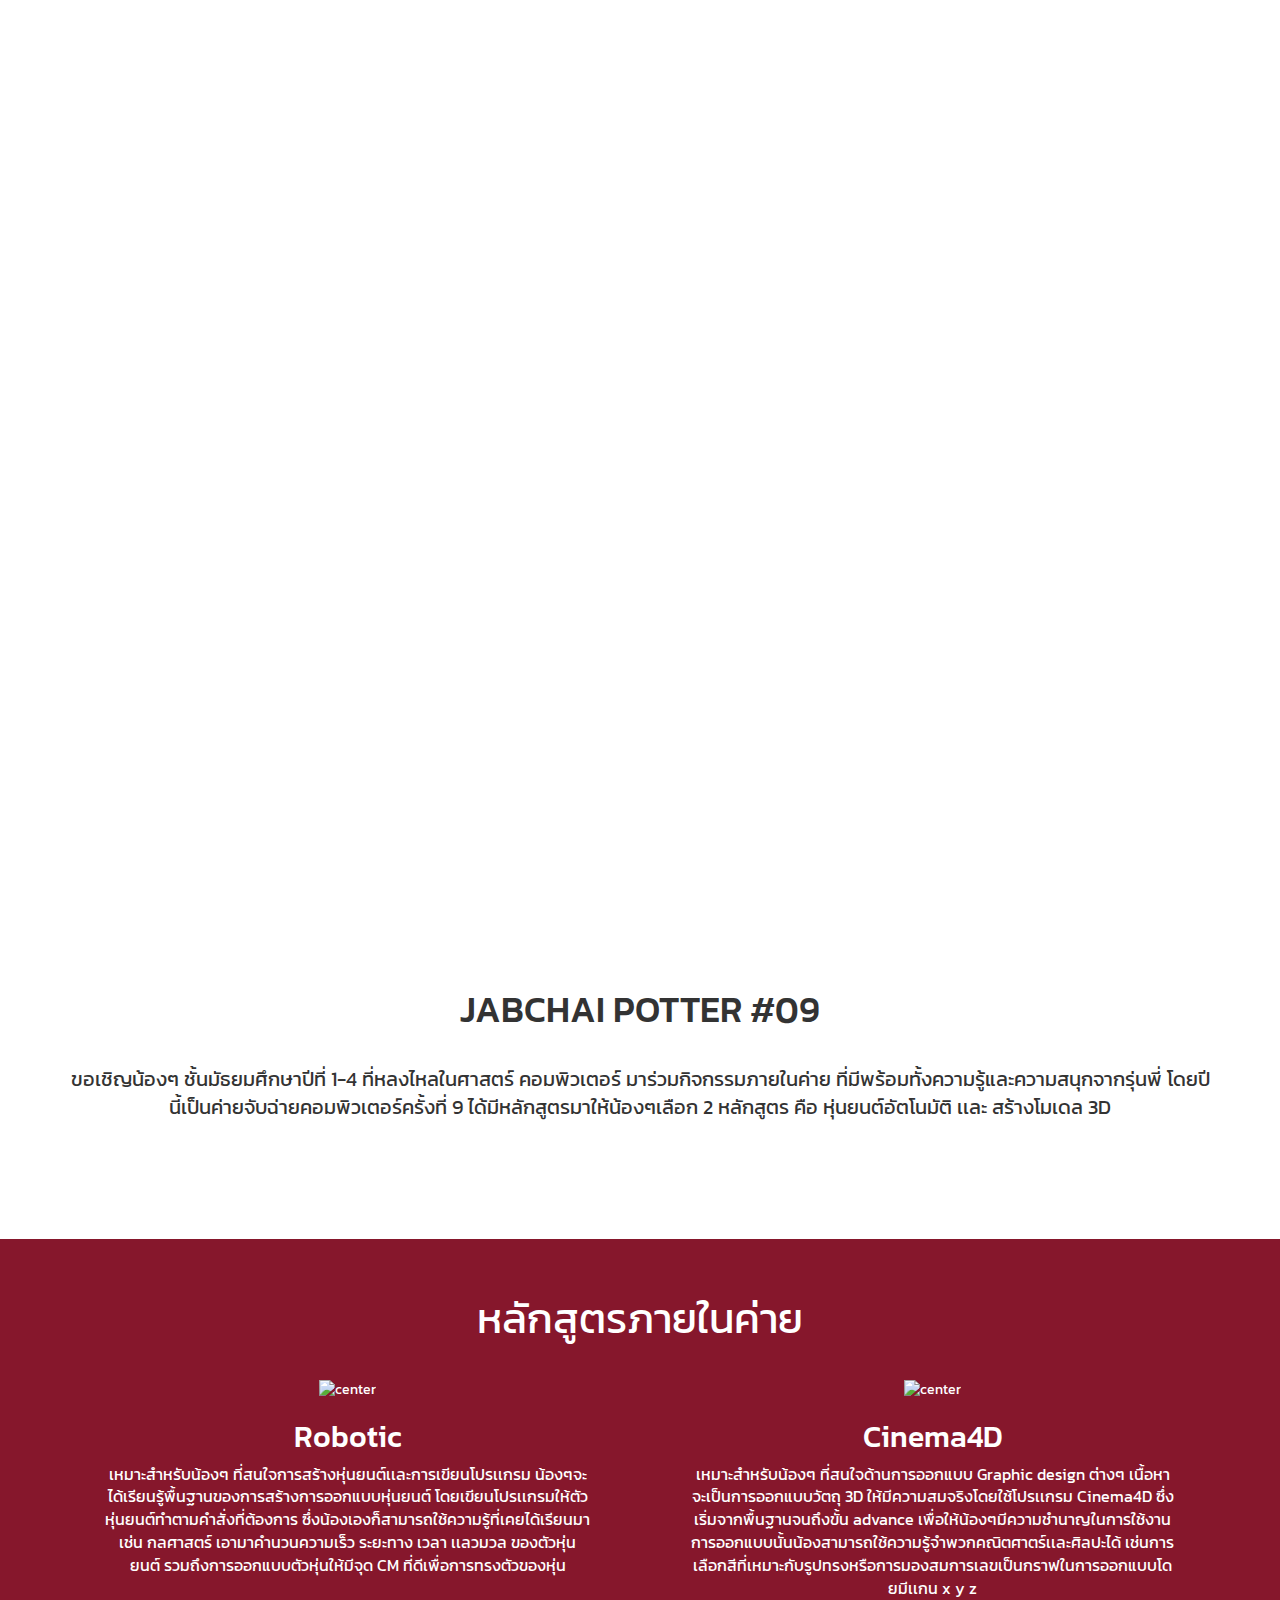
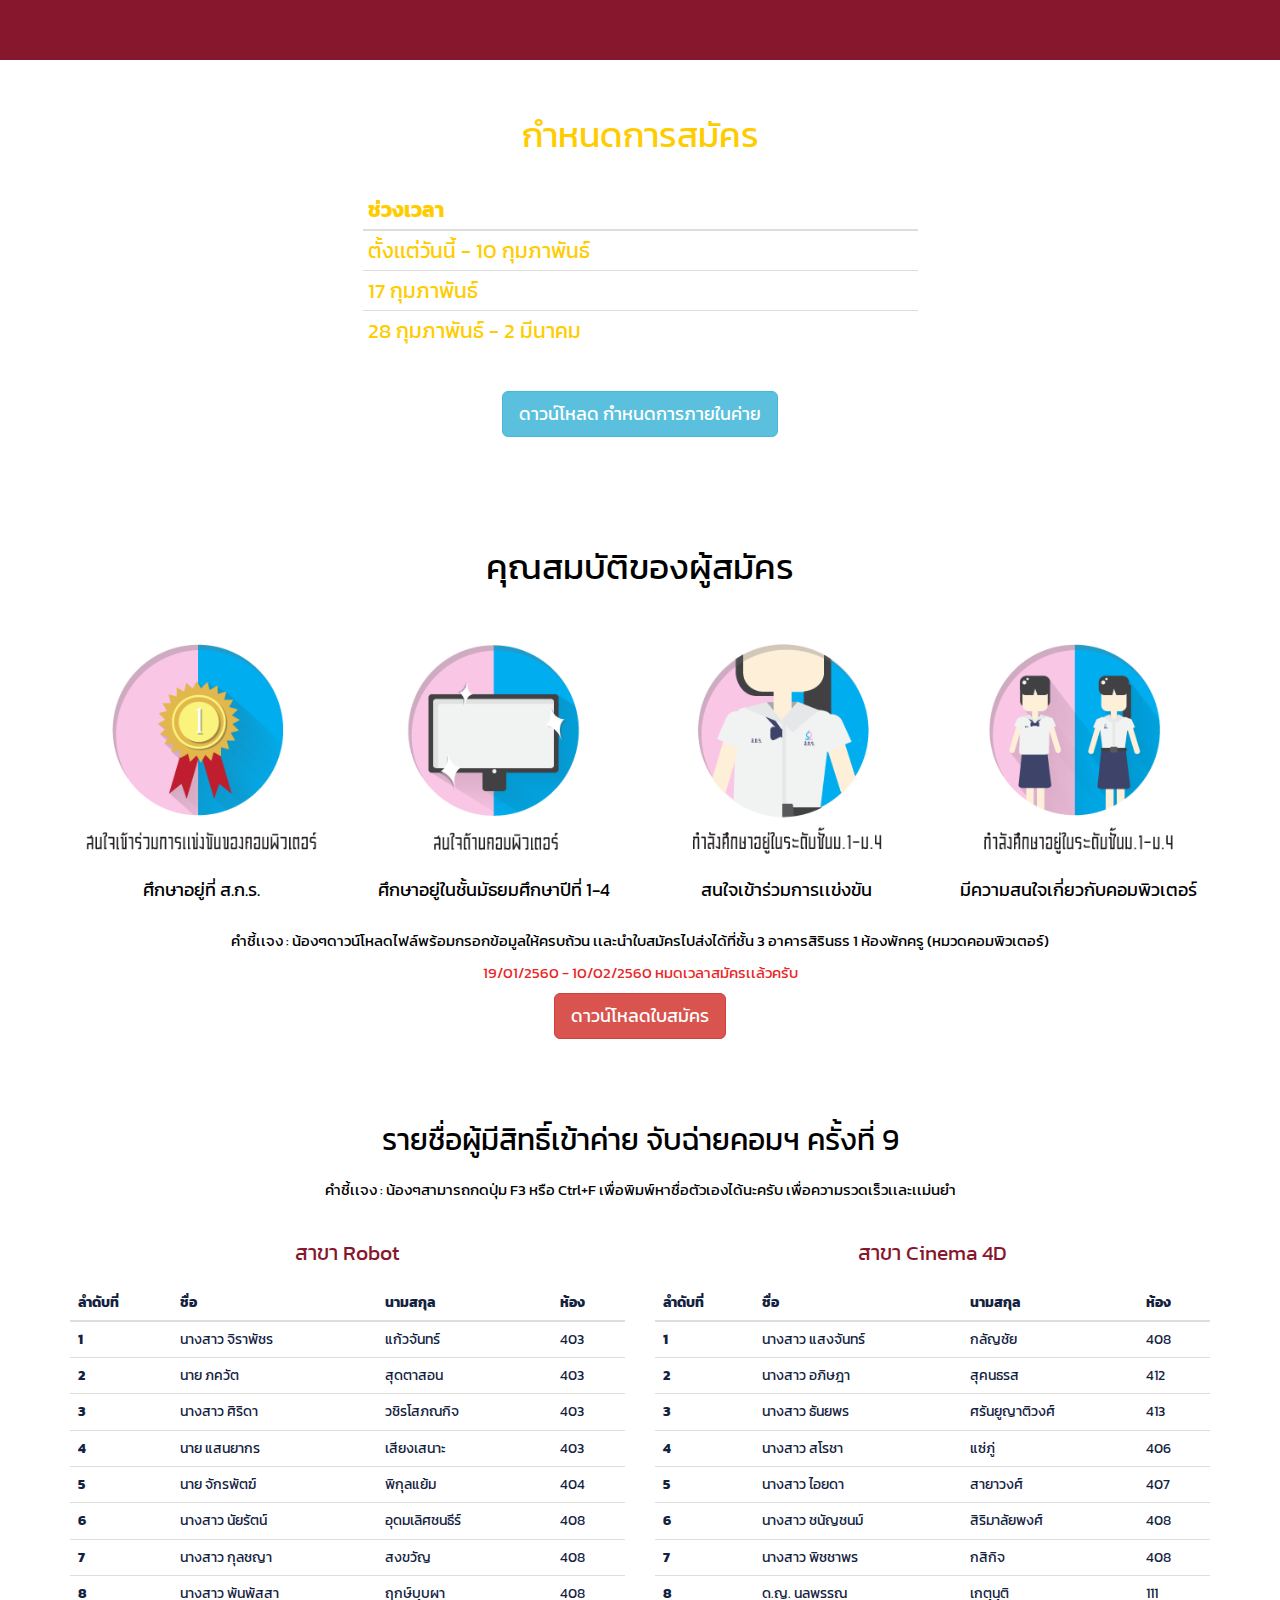
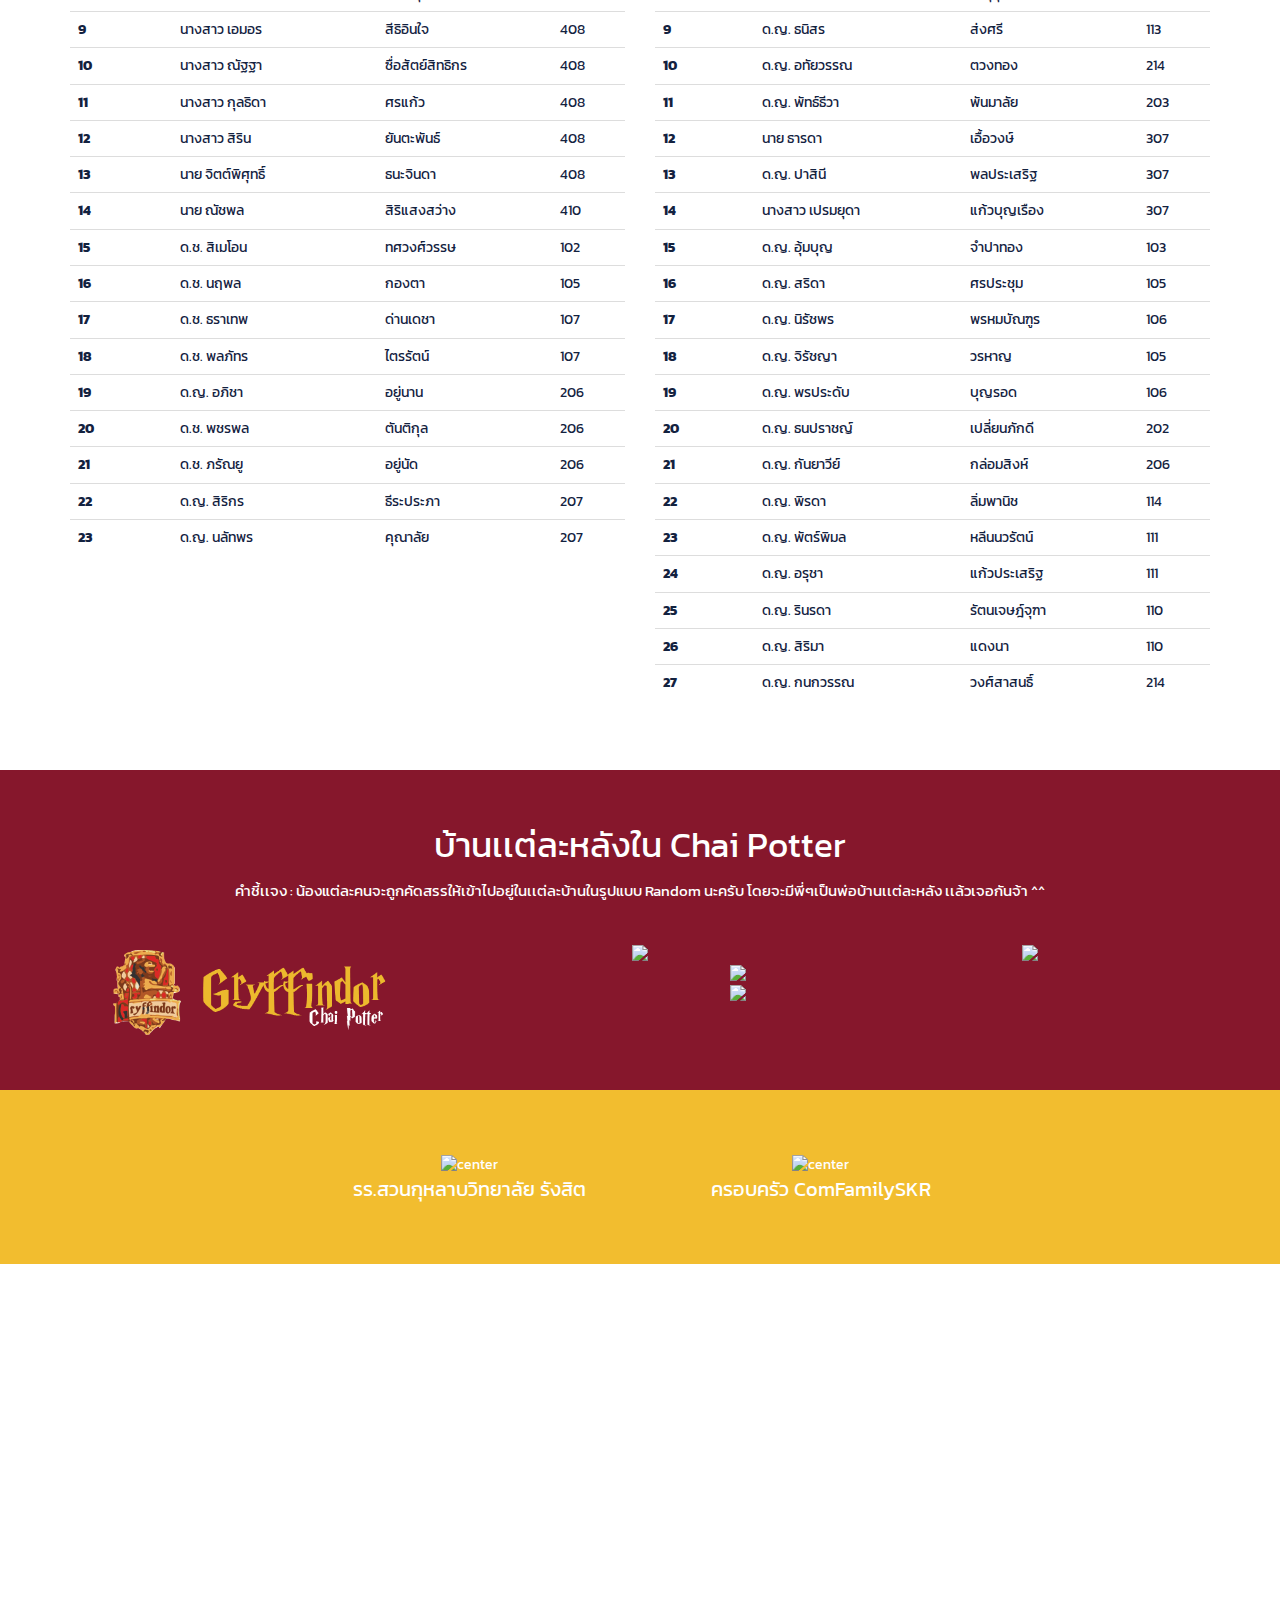
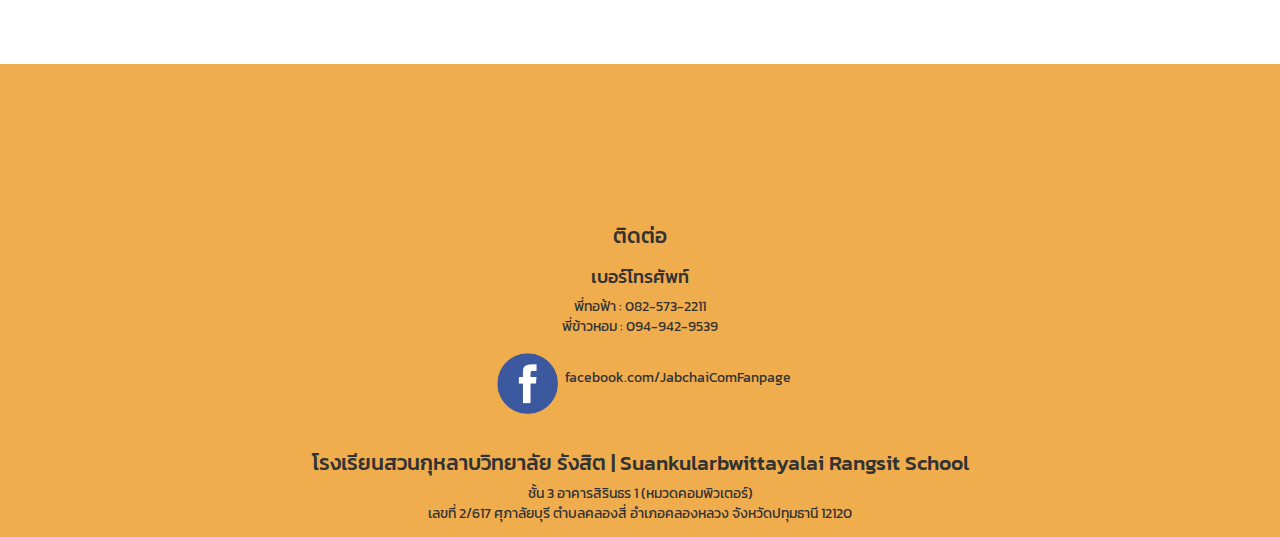
==== commit dd23e514: "add : btn-dl-calen" ====
--- a/index.html
+++ b/index.html
@@ -96,6 +96,12 @@
                         <a class="page-scroll" href="#register">สมัครค่าย</a>
                     </li>
                     <li>
+                        <a class="page-scroll" href="#name">ประกาศ</a>
+                    </li>
+                    <li>
+                        <a class="page-scroll" href="#lead">บ้าน</a>
+                    </li>
+                    <li>
                         <a class="page-scroll" href="#sponsor">ผู้สนับสนุน</a>
                     </li>
                     <li>
@@ -227,6 +233,12 @@
                             </tr>
                         </tbody>
                     </table>
+                    <div style="padding-bottom:20px;"></div>
+                    <center>
+                        <a class="btn btn-info btn-lg" href="https://drive.google.com/file/d/0B-2Gmy7tbN1XUGpZZENVZjRxUWc/view?usp=sharing" target="_blank">ดาวน์โหลด กำหนดการภายในค่าย</a>
+
+                    </center>
+
 
                 </div>
 
@@ -291,14 +303,17 @@
 
 
                     </center>
-
+                    <!-- TAR NAME CENTER -->
+                    <div id="name"></div>
                 </div>
             </div>
 
 
             <div style="padding-bottom: 80px; "></div>
 
-            <p style="color:#000;font-size:27px;padding-bottom: 27px;text-align: center; ">รายชื่อผู้มีสิทธิ์เข้าค่าย จับฉ่ายคอมฯ ครั้งที่ 9</p>
+            <p style="color:#000;font-size:30px;padding-bottom: 7px;text-align: center; ">รายชื่อผู้มีสิทธิ์เข้าค่าย จับฉ่ายคอมฯ ครั้งที่ 9</p>
+            <p style="color:#000;font-size:15px;padding-bottom: 27px;text-align: center; ">คำชี้เเจง : น้องๆสามารถกดปุ่ม F3 หรือ Ctrl+F เพื่อพิมพ์หาชื่อตัวเองได้นะครับ เพื่อความรวดเร็วเเละเเม่นยำ</p>
+
             <div class="row ">
                 <!--ROBOTIC-->
                 <div class="col-xs-12 col-sm-12 col-md-6 ">
@@ -655,12 +670,18 @@
 
         </div>
         <!-- ./container -->
-
+        <!-- TAR LEADHOME CENTER -->
+        <div id="lead"></div>
 
     </section>
 
     <!-- ABOUT -->
-    <section id="services" class="services bg-primary " style="background-color: #e15c7e; ">
+    <section id="services" class="services bg-primary " style="background-color: #86172C; ">
+        <center>
+            <p style="font-size:35px;color:#fff;">บ้านเเต่ละหลังใน Chai Potter</p>
+            <p style="font-size:15px;color:#fff;">คำชี้เเจง : น้องแต่ละคนจะถูกคัดสรรให้เข้าไปอยู่ในเเต่ละบ้านในรูปแบบ Random นะครับ โดยจะมีพี่ๆเป็นพ่อบ้านเเต่ละหลัง เเล้วเจอกันจ้า ^^ </p>
+            <div style="padding-bottom:30px;"></div>
+        </center>
         <div class="container">
             <div class="row">
                 <div class="col-sm-6 col-md-4 col-lg-4">
@@ -670,26 +691,22 @@
                 </div>
                 <div class="col-sm-6 col-md-4 col-lg-4">
                     <center>
-                        <img src="img/lead-1.png" width="300" />
+                        <img src="img/lead-2.png" width="300" />
                     </center>
                 </div>
                 <div class="col-sm-6 col-md-4 col-lg-4">
                     <center>
-                        <img src="img/lead-1.png" width="300" />
-                    </center>
-                </div>
-
-            </div>
-            <div class="row">
-
-                <div class="col-sm-6 col-md-4 col-lg-4">
-                    <center>
-                        <img src="img/lead-1.png" width="300" />
-                    </center>
-                </div>
-                <div class="col-sm-6 col-md-4 col-lg-4">
-                    <center>
-                        <img src="img/lead-1.png" width="300" />
+                        <img src="img/lead-3.png" width="300" />
+                    </center>
+                </div>
+                <div class="col-sm-6 col-md-6 col-lg-6">
+                    <center>
+                        <img src="img/lead-4.png" width="300" />
+                    </center>
+                </div>
+                <div class="col-sm-6 col-md-6 col-lg-6">
+                    <center>
+                        <img src="img/lead-5.png" width="300" />
                     </center>
                 </div>
             </div>
